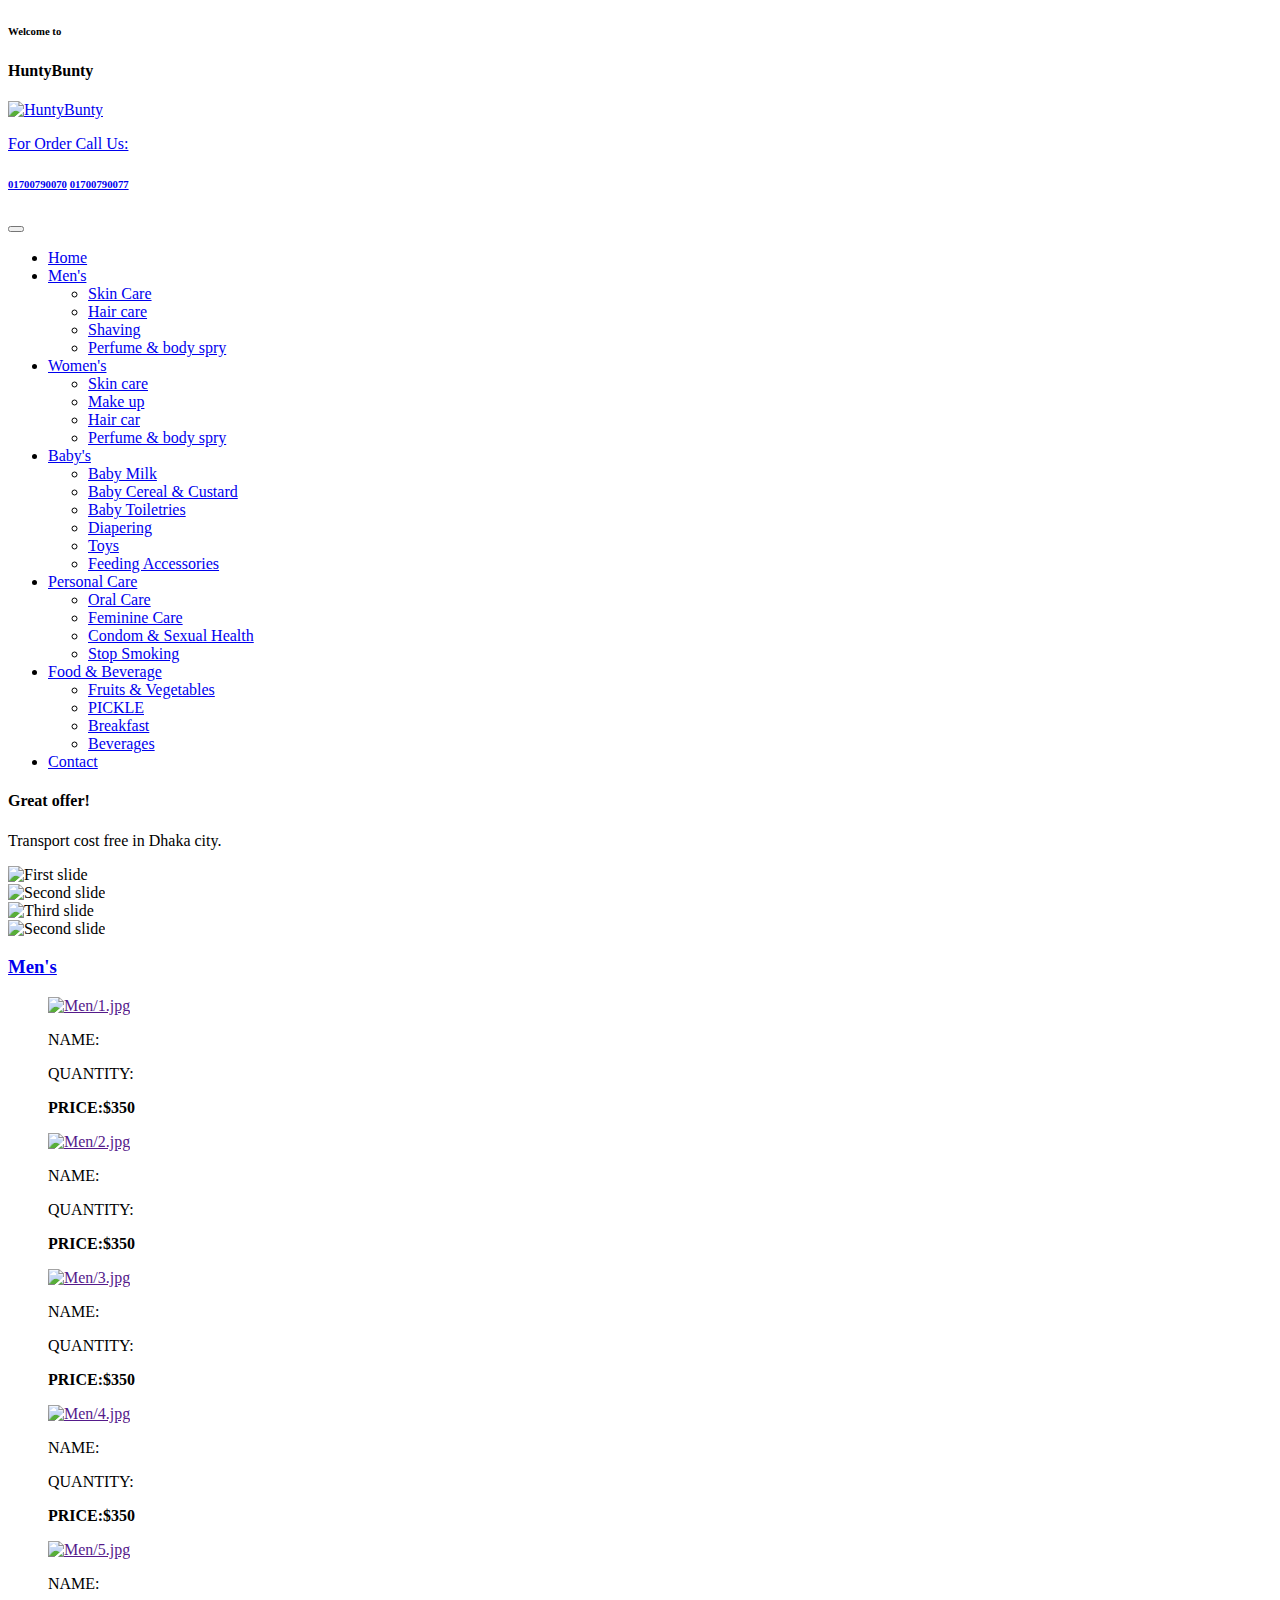
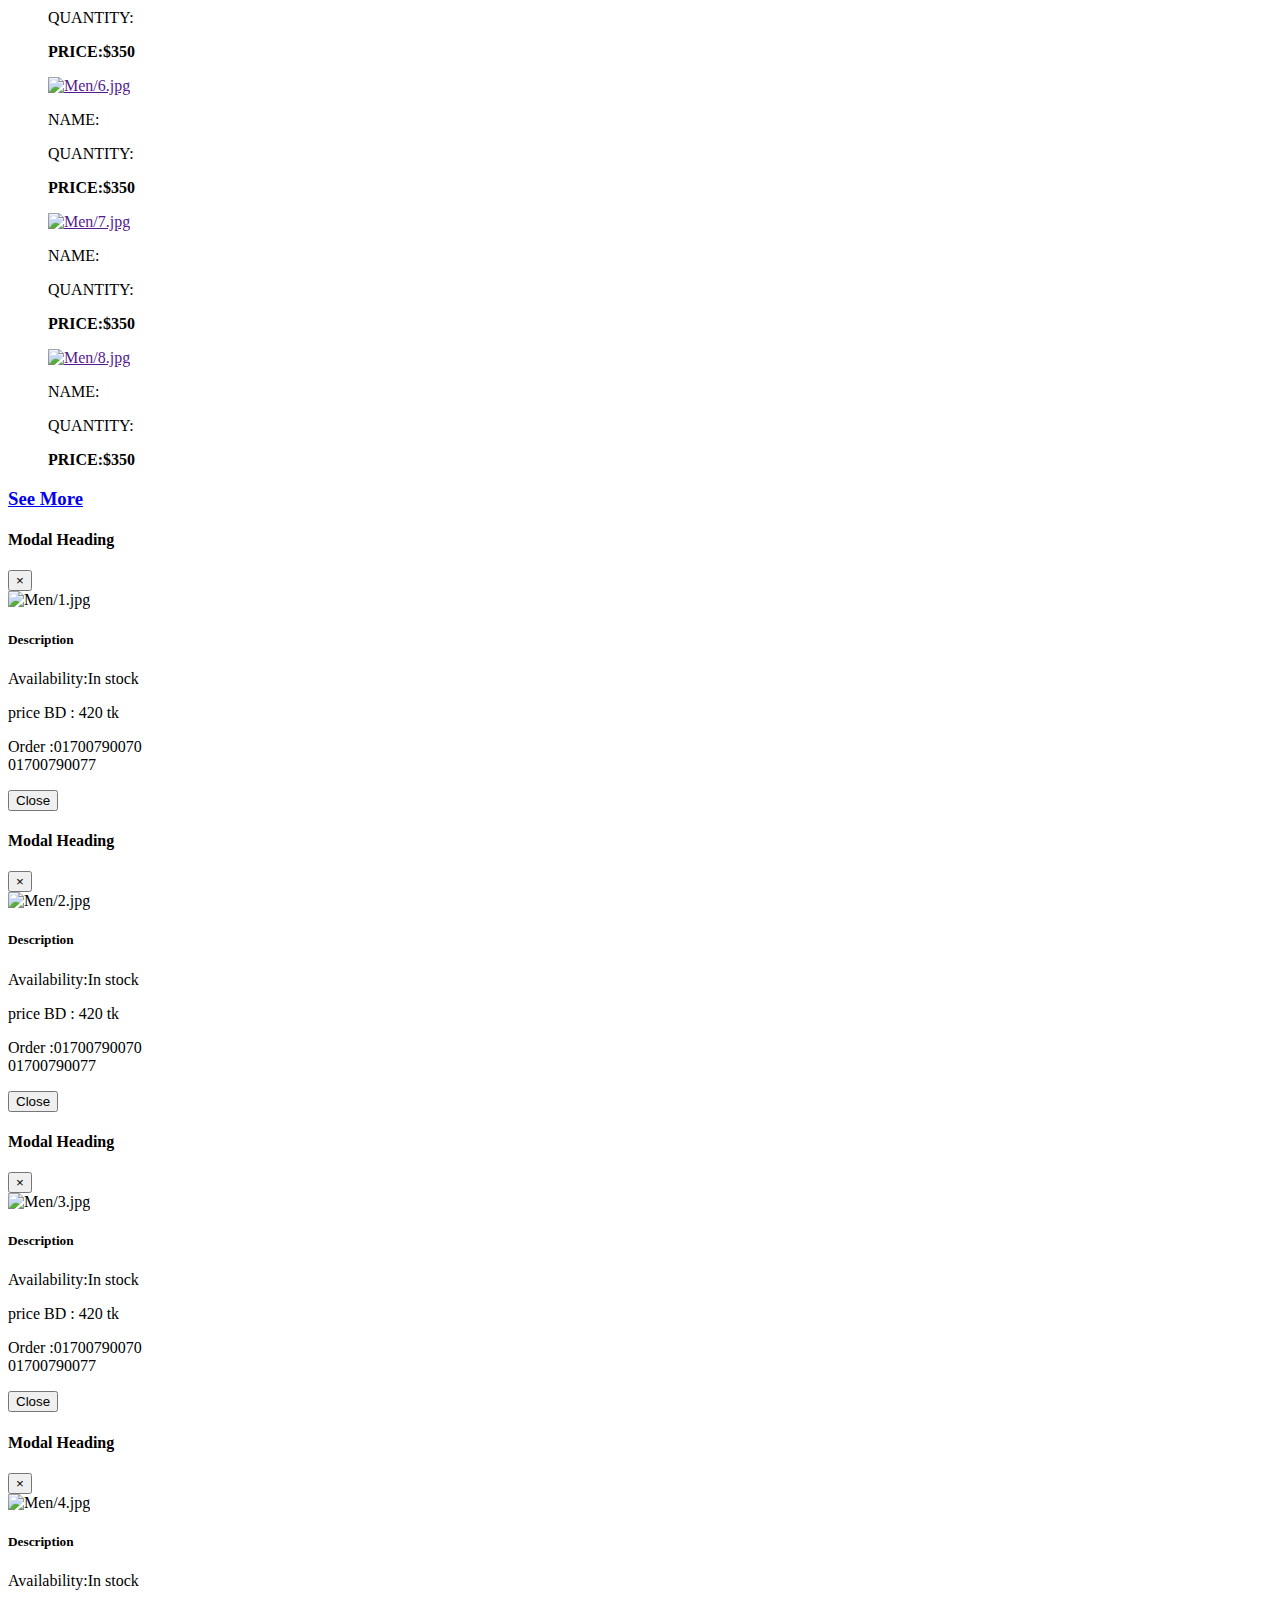
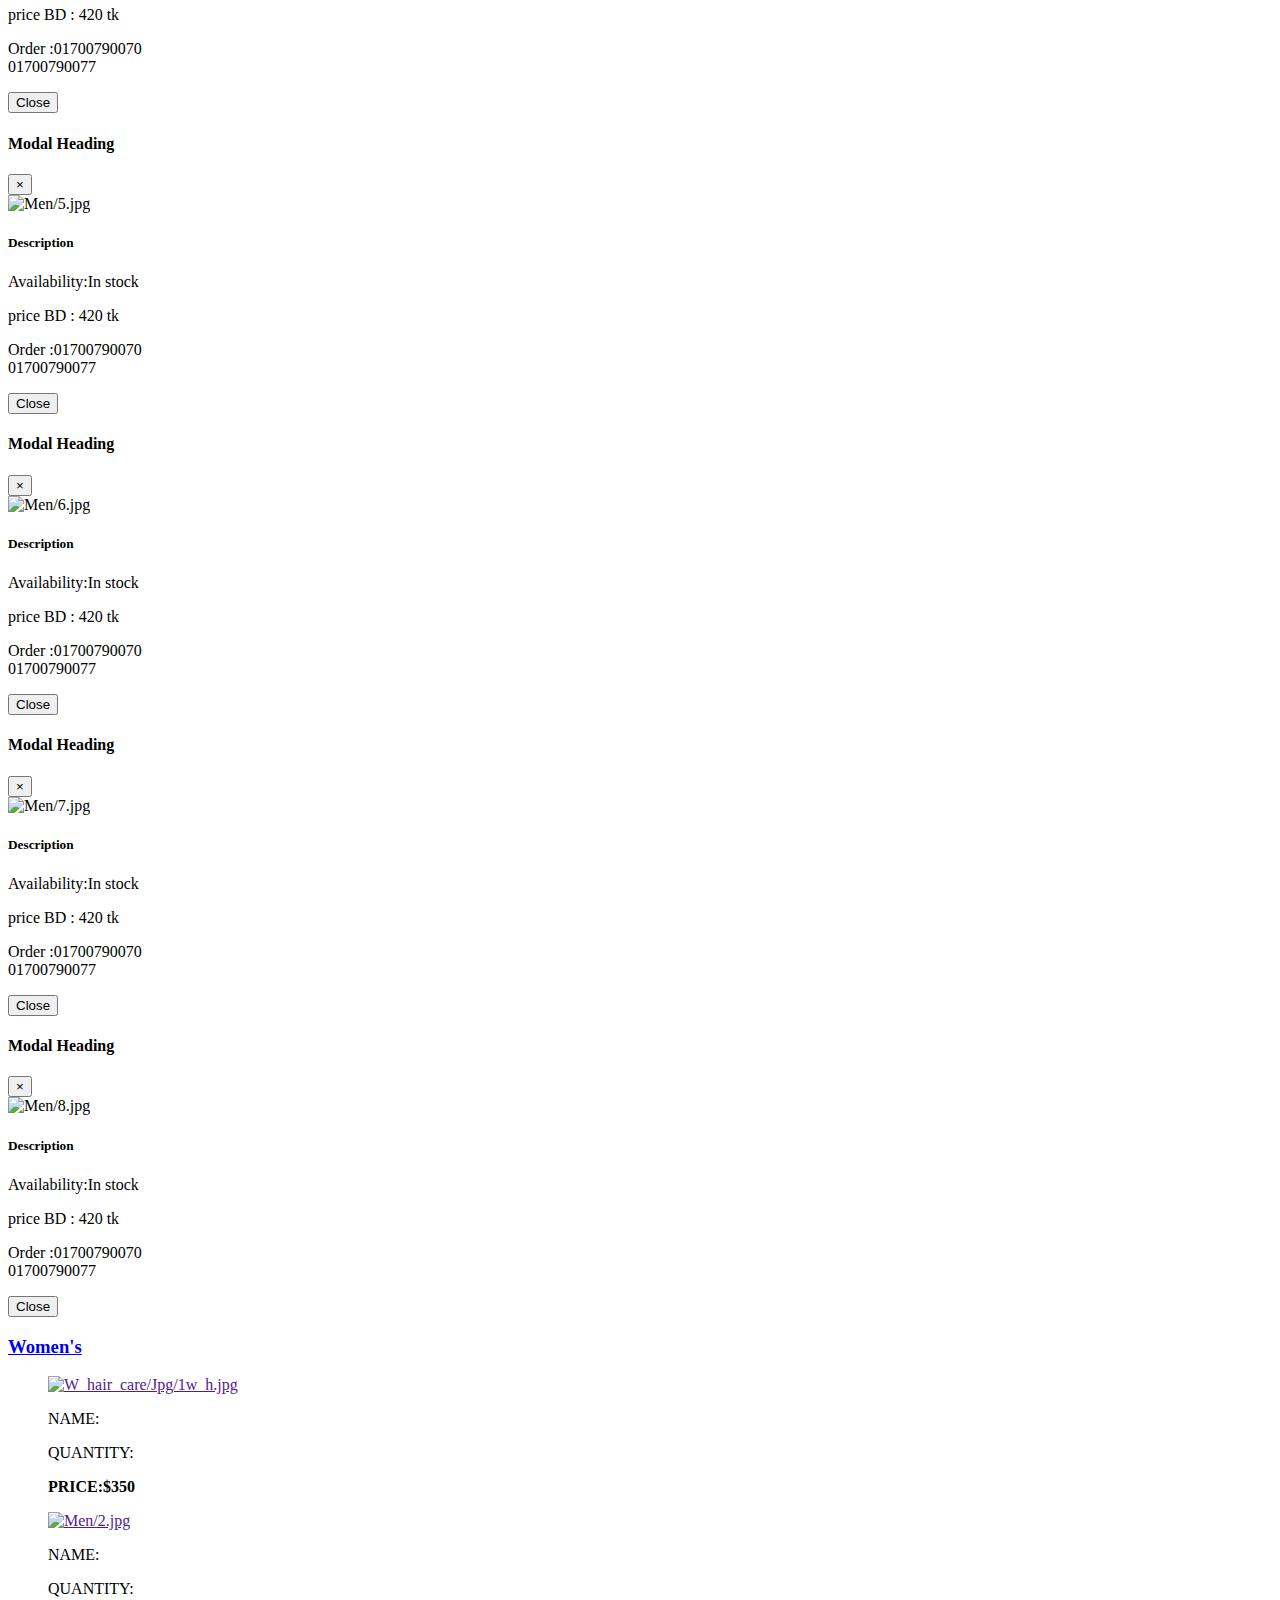
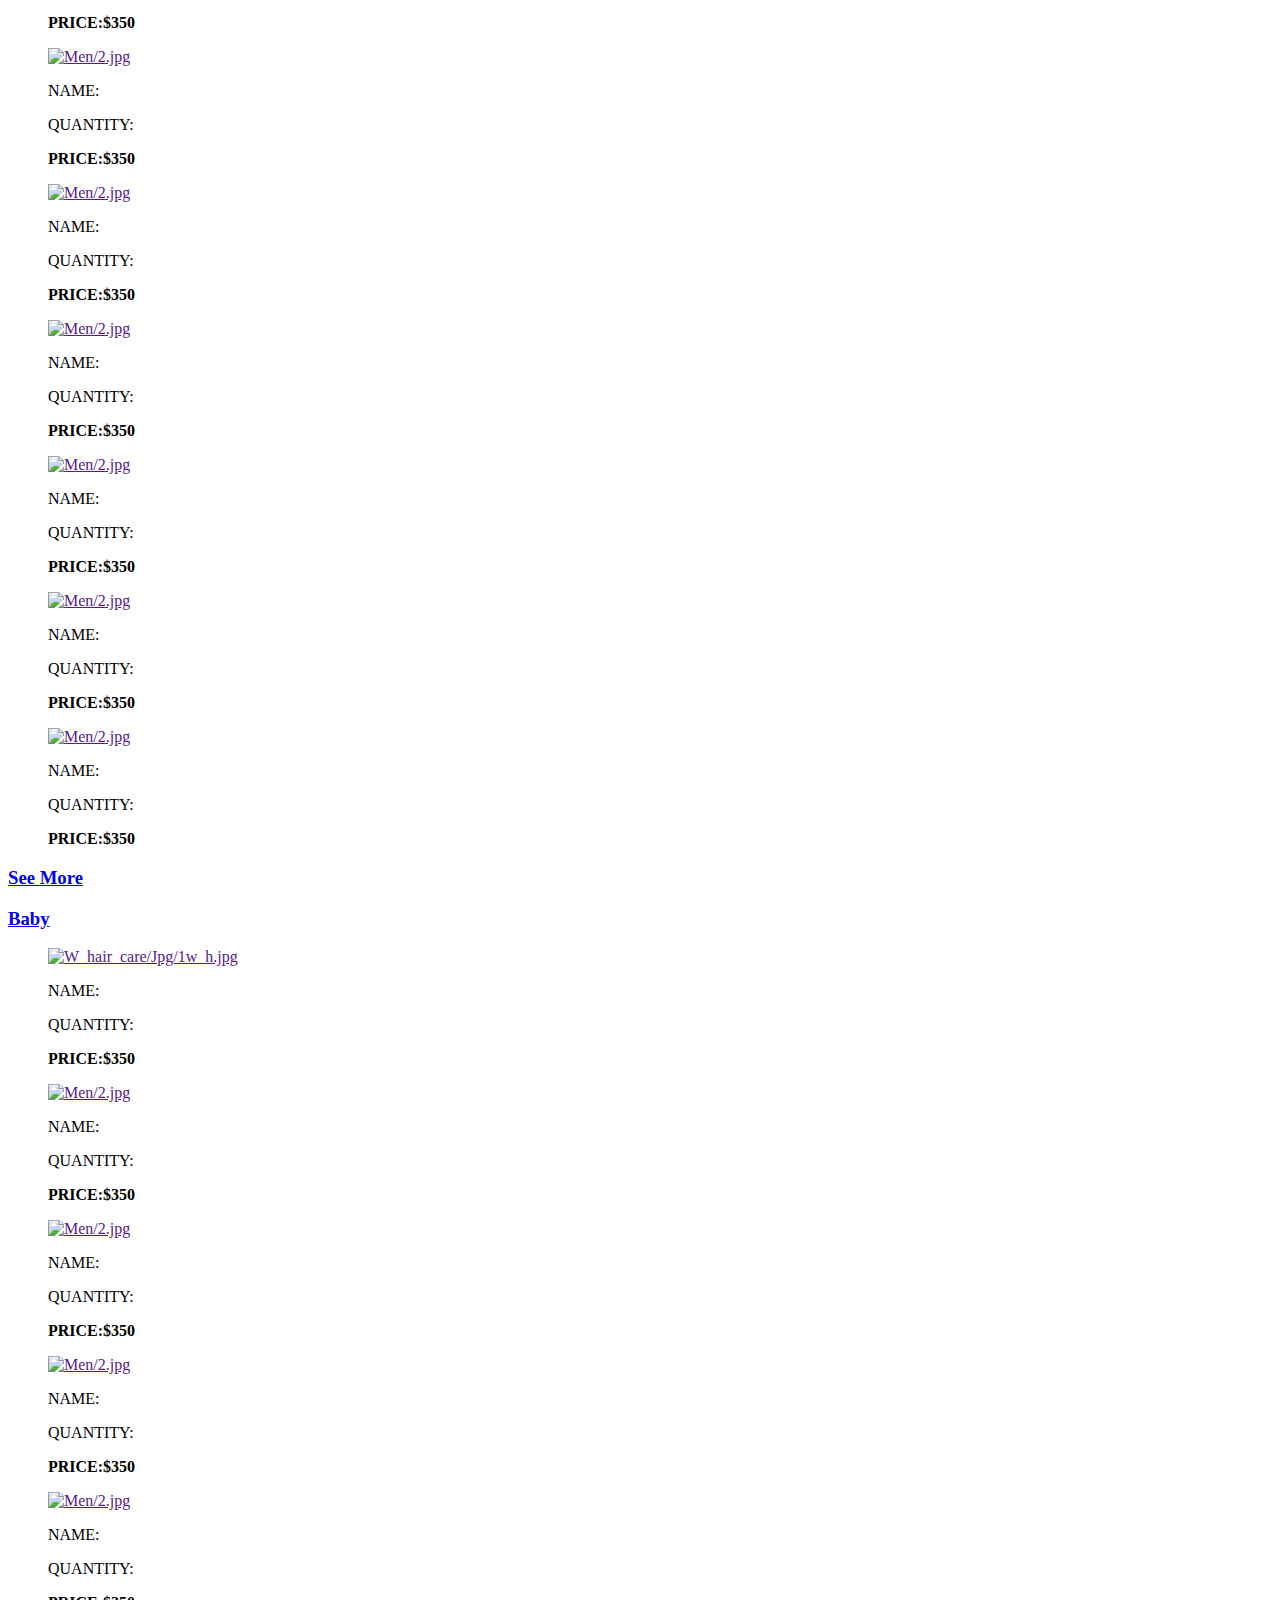
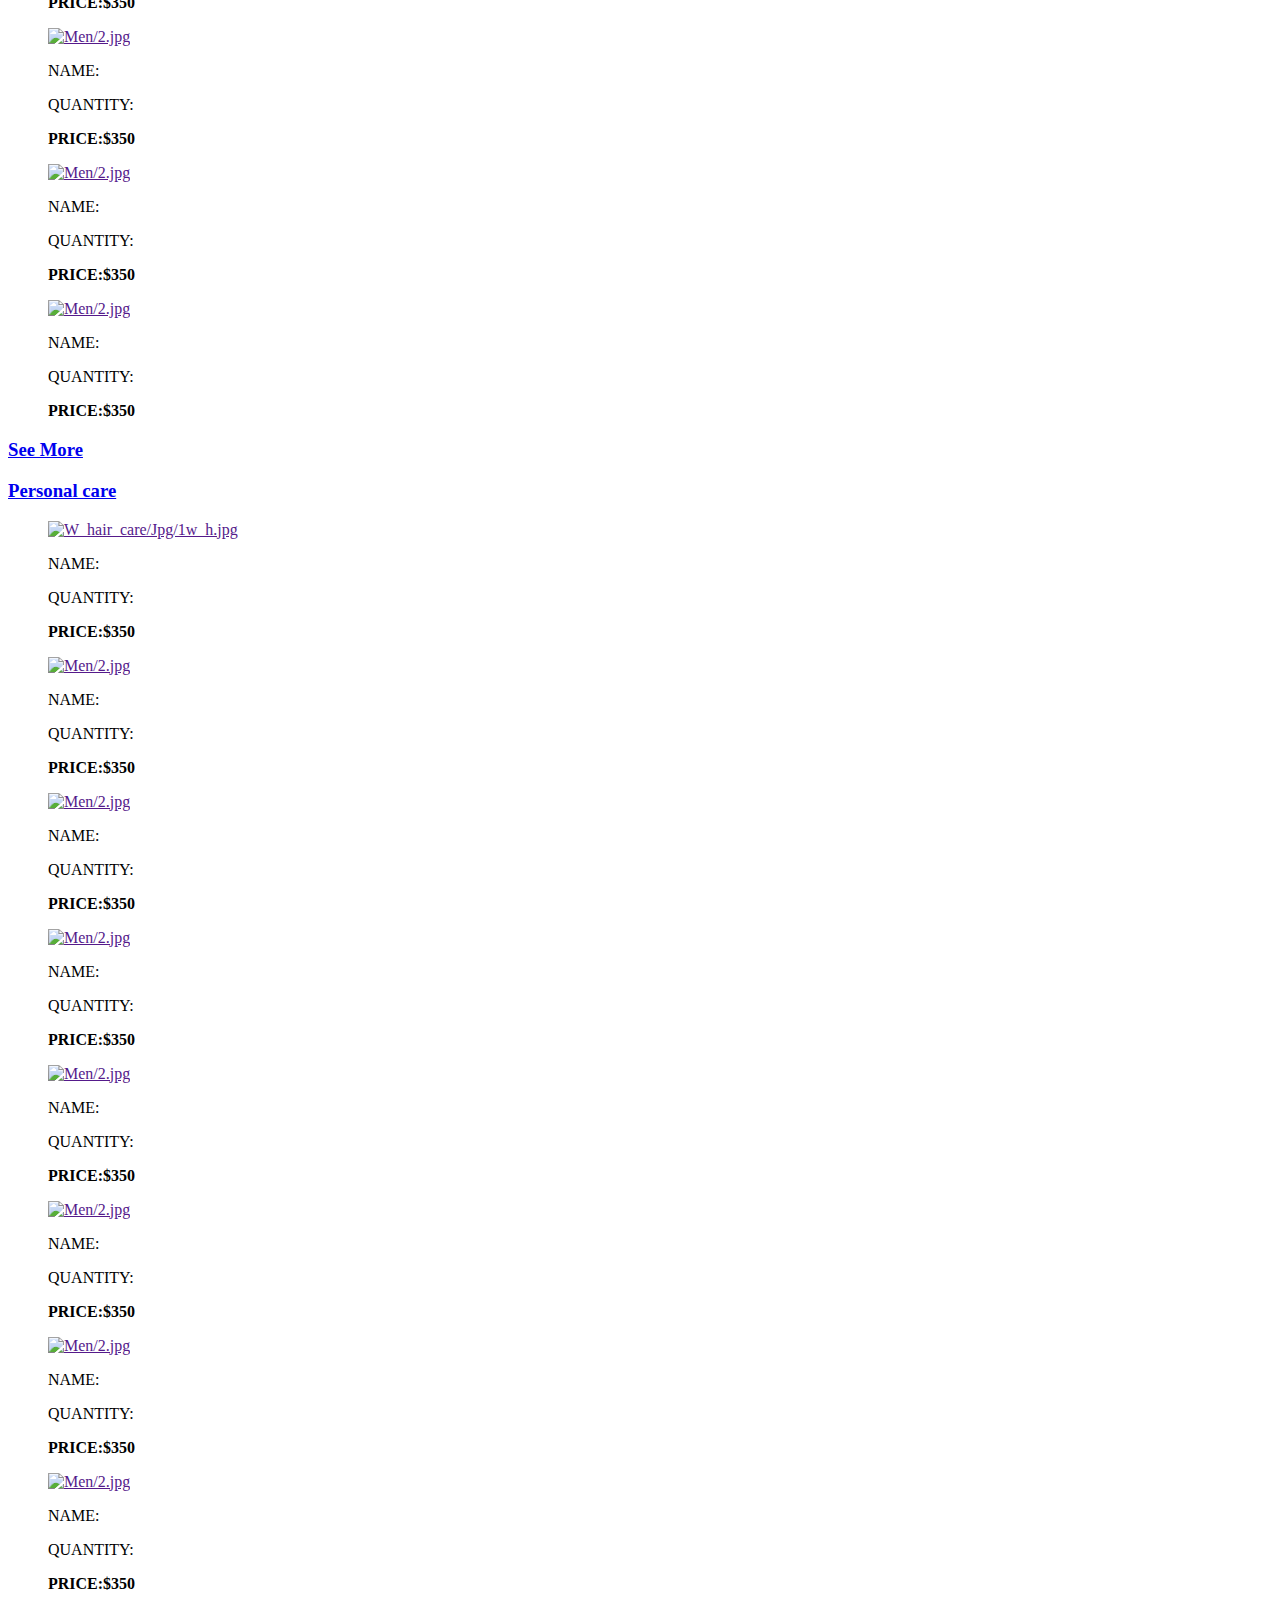
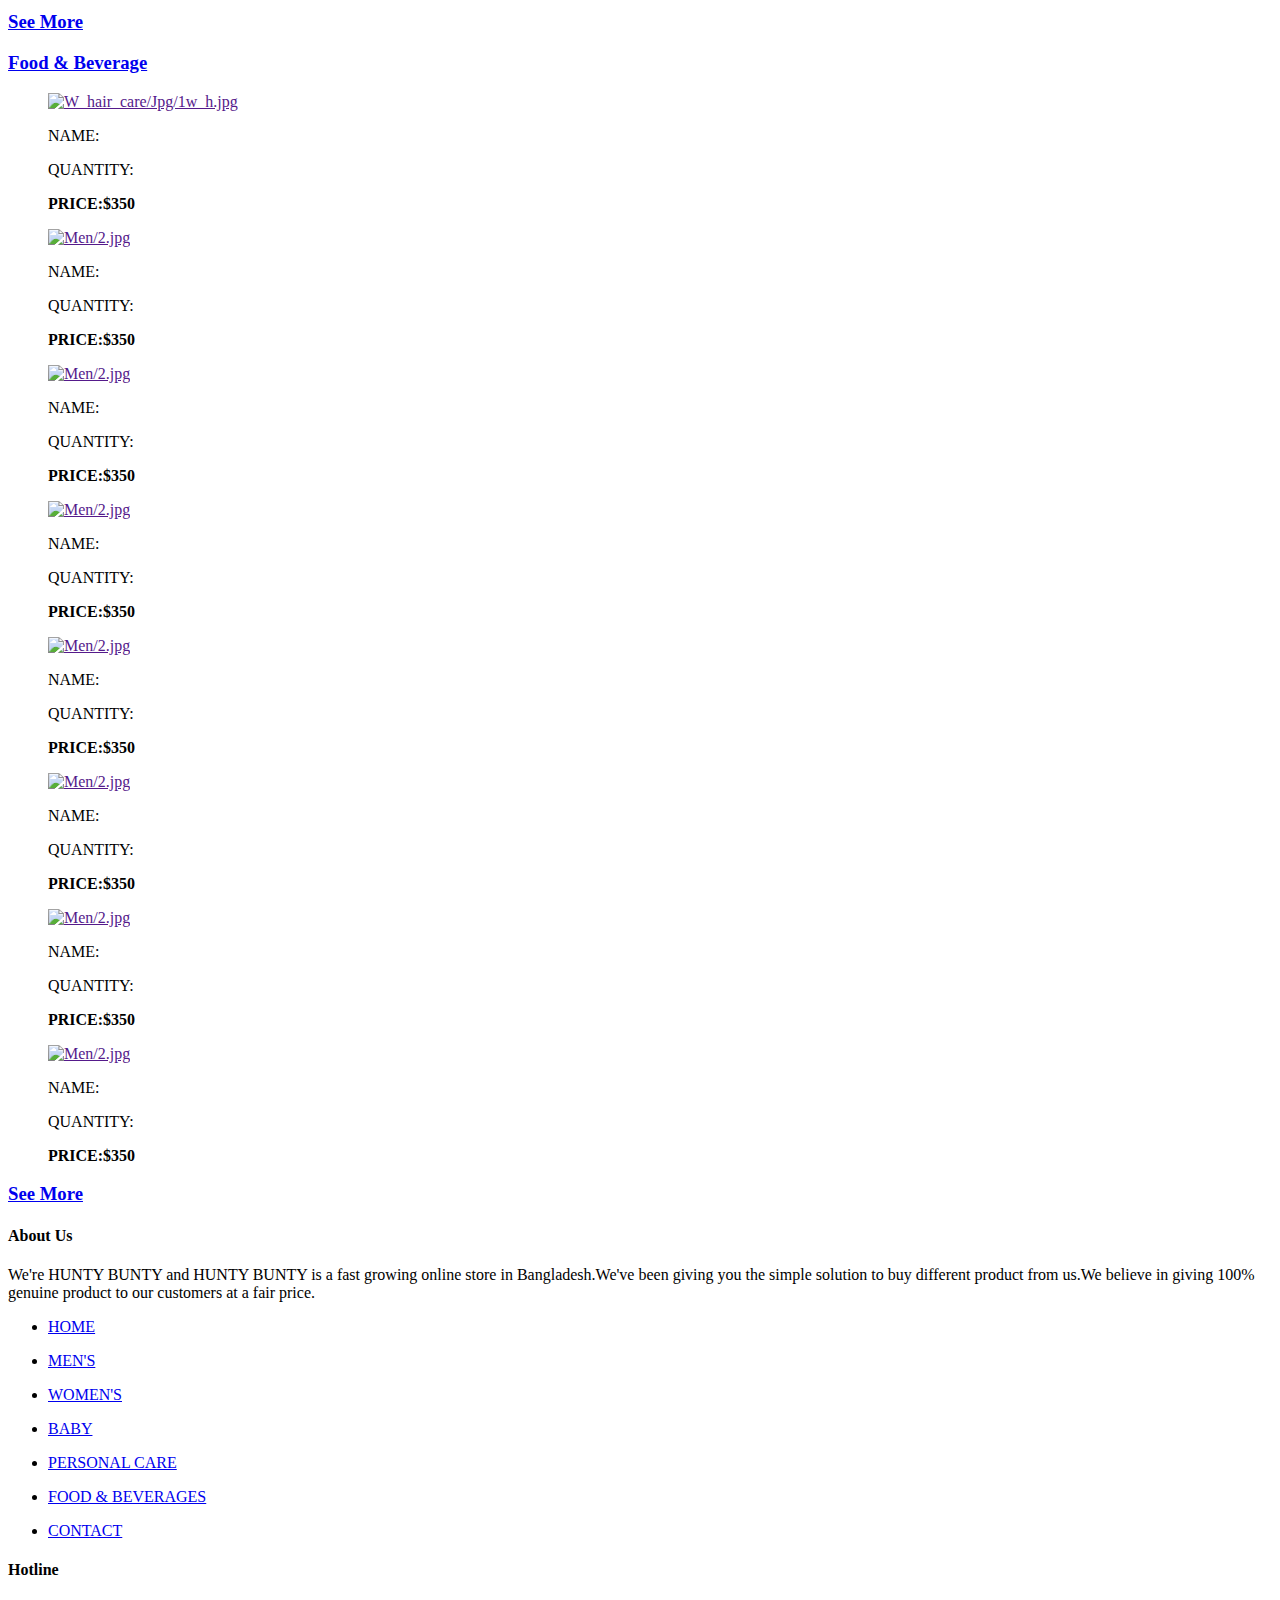
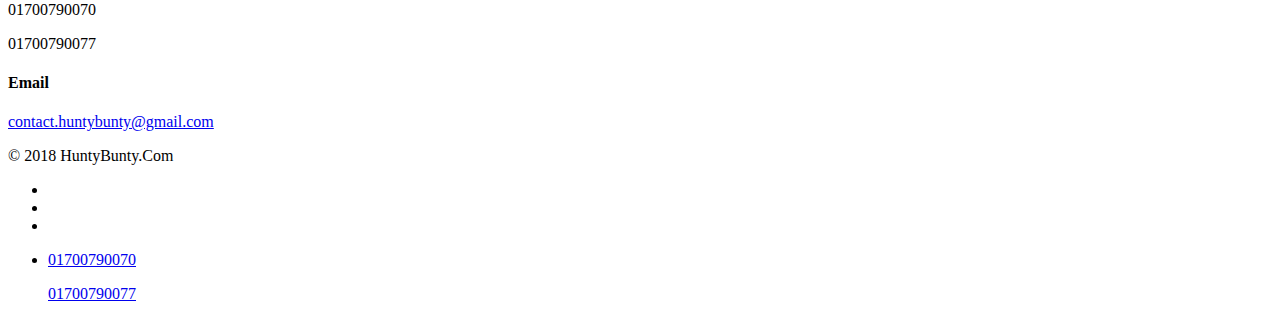
==== index.html @ 103e9e51 "Add files via upload" ====
<!DOCTYPE html>
<html lang="en">

<head>

   <meta charset="utf-8">
   <meta http-equiv="X-UA-Compatible" content="IE=edge">
   <meta name="viewport" content="width=device-width, initial-scale=1, shrink-to-fit=no">

   <link rel="icon" href="images/images/logo_01.png" type="image/gif" sizes="16x16">
   <title>HuntyBunty.COM</title>

   <link href="https://fonts.googleapis.com/css?family=Roboto:100,100i,300,300i,400,400i,500,500i,700,700i,900,900i" rel="stylesheet">
   <link href="css/bootstrap.min.css" rel="stylesheet">
   <link href="css/font-awesome.min.css" rel="stylesheet">
   <link href="css/magnific-popup.css" rel="stylesheet">
   <link href="css/style.css" rel="stylesheet">
   <link href="css/responsive.css" rel="stylesheet">
  

</head>

<body>

   <header id="fixed_id">
      <div class="container">
         <div class="row">
            <div class="col-lg-4 col-md-4 col-sm-4 text-center">
               <div class="header_text">
                  <h6>Welcome to</h6>
                  <h4>HuntyBunty</h4>
               </div>
            </div>
            <!-- logo part start -->
            <div class="col-lg-4 logo_part text-center">
               <a href="#"><img src="images/images/logo_01.png" alt="HuntyBunty"></a>
            </div>

            <!-- logo part end -->

            <div class="col-lg-4 col-md-4 col-sm-4 text-center">
               <div class="header_contact">
                  <p><a href="#">For Order Call Us:</a></p>
                  <h6>
                     <a href="#">01700790070</a>
                     <a href="#">01700790077</a>
                  </h6>
               </div>
            </div>
         </div>
      </div>





      <!-- navebar stat -->


<section id="navigation">
        <div class="container">
            <div class="row">
                <div class="col-lg-12 pl-0 pr-0 mobile-toggle">
                    <nav class="navbar navbar-toggleable-sm navbar-light p-0">
                        <button class="navbar-toggler navbar-toggler-right" type="button" data-toggle="collapse" data-target="#navbarSupportedContent" aria-controls="navbarSupportedContent" aria-expanded="false" aria-label="Toggle navigation">
                            <span class="navbar-toggler-icon"></span>
                        </button>
                        <div class="collapse navbar-collapse" id="navbarSupportedContent">
                            <ul class="navbar-nav">
                                <li class="nav-item active">
                                    <a class="nav-link" href="index.html">Home</a>
                                </li>
                                <li class="nav-item men">
                                    <a class="nav-link" href="men's.html">Men's</a>
                                    <div class="megamenu">
                                        <div class="row">
                                            <div class="col-lg-12">
                                                <ul>
                                                    <li><a href="men's.html">Skin Care</a></li>
                                                    <li><a href="men's.html">Hair care</a></li>
                                                    <li><a href="men's.html">Shaving</a></li>
                                                    <li><a href="men's.html">Perfume &amp; body spry </a></li>
                                                </ul>
                                            </div>
                                        </div>
                                    </div>
                                </li>
                                <li class="nav-item Women">
                                    <a class="nav-link" href="Women's.html.html">Women's </a>
                                    <div class="megamenu">
                                        <div class="row">
                                            <div class="col-lg-12">
                                                <ul>
                                                    <li><a href="#">Skin care</a></li>
                                                    <li><a href="#">Make up</a></li>
                                                    <li><a href="#">Hair car</a></li>
                                                    <li><a href="#">Perfume &amp; body spry </a></li>
                                                </ul>
                                            </div>
                                        </div>
                                    </div>
                                </li>
                                <li class="nav-item Baby">
                                    <a class="nav-link" href="Baby.html">Baby's</a>
                                    <div class="megamenu">
                                        <div class="row">
                                            <div class="col-lg-12">
                                                <ul>
                                                     <li><a href="#">Baby Milk</a></li>
                                                    <li><a href="#">Baby Cereal &amp; Custard </a></li>
                                                    <li><a href="#">Baby Toiletries</a></li>
                                                    <li><a href="#">Diapering</a></li>
                                                    <li><a href="#">Toys </a></li>
                                                    <li><a href="#">Feeding Accessories </a></li>
                                                </ul>
                                            </div>
                                        </div>
                                    </div>
                                </li>
                                <li class="nav-item Personal">
                                    <a class="nav-link" href="Personal%20care.html">Personal Care</a>
                                    <div class="megamenu">
                                        <div class="row">
                                            <div class="col-lg-12">
                                                <ul>
                                                    <li><a href="#">Oral Care</a></li>
                                                    <li><a href="#">Feminine Care </a></li>
                                                    <li><a href="#">Condom &amp; Sexual Health</a></li>
                                                    <li><a href="#">Stop Smoking </a></li>
                                                </ul>
                                            </div>
                                        </div>
                                    </div>
                                </li>
                                <li class="nav-item food">
                                    <a class="nav-link" href="#">Food &amp; Beverage</a>
                                    <div class="megamenu">
                                        <div class="row">
                                            <div class="col-lg-12">
                                                <ul>
                                                    <li><a href="Food%20&Beverage.html">Fruits &amp; Vegetables 
</a></li>
                                                    <li><a href="#">PICKLE </a></li>
                                                    <li><a href="#">Breakfast</a></li>
                                                    <li><a href="#">Beverages</a></li>
                                                </ul>
                                            </div>
                                        </div>
                                    </div>
                                </li>
                                <li class="nav-item">
                                    <a class="nav-link" href="Contact.html">Contact</a>
                                </li>

                            </ul>
                        </div>
                    </nav>
                </div>
            </div>
        </div>
    </section>
  </header>
   <!-- navebar end -->

   <section>
      <div id="banner">
         <div class="container">
            <div class="row">
               <div class="col-lg-4 col-md-4 col-sm-4 offer_part">
                  <h4>Great offer!</h4>
                  <p>Transport cost free in Dhaka city.</p>
               </div>
               <div class="col-lg-8 col-md-4 col-sm-4 p-0">
                  <div id="carouselExampleIndicators" class="carousel slide" data-ride="carousel">
                     <!--
                          <ol class="carousel-indicators">
                            <li data-target="#carouselExampleIndicators" data-slide-to="0" class="active"></li>
                            <li data-target="#carouselExampleIndicators" data-slide-to="1"></li>
                            <li data-target="#carouselExampleIndicators" data-slide-to="2"></li>
                          </ol>
-->
                     <div class="carousel-inner" role="listbox">
                        <div class="carousel-item active">
                           <img class="d-block img-fluid" src="images/slide/Untitled-222.jpg" alt="First slide">
                        </div>
                        <div class="carousel-item">
                           <img class="d-block img-fluid" src="images/slide/Untitled-222.jpg" alt="Second slide">
                        </div>
                        <div class="carousel-item">
                           <img class="d-block img-fluid" src="images/slide/Untitled-1.jpg" alt="Third slide">
                        </div>
                        <div class="carousel-item">
                           <img class="d-block img-fluid" src="images/slide/Untitled-222.jpg" alt="Second slide">
                        </div>
                     </div>
                     <!--
                          <a class="carousel-control-prev" href="#carouselExampleIndicators" role="button" data-slide="prev">
                            <span class="carousel-control-prev-icon" aria-hidden="true"></span>
                            <span class="sr-only">Previous</span>
                          </a>
                          <a class="carousel-control-next" href="#carouselExampleIndicators" role="button" data-slide="next">
                            <span class="carousel-control-next-icon" aria-hidden="true"></span>
                            <span class="sr-only">Next</span>
                          </a>
-->
                  </div>
               </div>
            </div>
         </div>
      </div>
   </section>

<!--mens part start-->
   <section>
      <div class="container">
         <div class="row men_part common_width">
            <div class="common_heading1 col-lg-8 col-md-8  col-sm-8">
               <h3><a href="men's.html">Men's</a></h3>
            </div>
            <div class="common_heading2 col-lg-4">

            </div>
            <div class="col-lg-3 text-center product">
               <figure>
                  <div class="items">
                     <a data-toggle="modal" data-target="#myModal" href="">
                                <img src="images/Men/1.jpg" alt="Men/1.jpg">
                            </a>
                  </div>
                  <figcaption>
                     <p>NAME:</p>
                     <p>QUANTITY:</p>
                     <strong>PRICE:$350</strong>
                  </figcaption>
               </figure>
            </div>
            <div class="col-lg-3 text-center product">
               <figure>
                  <div class="items">
                     <a data-toggle="modal" data-target="#myModal_m1" href="">
                                <img src="images/Men/2.jpg" alt="Men/2.jpg">
                            </a>
                  </div>
                  <figcaption>
                     <p>NAME:</p>
                     <p>QUANTITY:</p>
                     <strong>PRICE:$350</strong>
                  </figcaption>
               </figure>
            </div>
            <div class="col-lg-3 text-center product">
               <figure>
                  <div class="items">
                     <a data-toggle="modal" data-target="#myModal_m2" href="">
                                <img src="images/Men/3.jpg" alt="Men/3.jpg">
                            </a>
                  </div>
                  <figcaption>
                     <p>NAME:</p>
                     <p>QUANTITY:</p>
                     <strong>PRICE:$350</strong>
                  </figcaption>
               </figure>
            </div>
            <div class="col-lg-3 text-center product">
               <figure>
                  <div class="items">
                     <a data-toggle="modal" data-target="#myModal_m3" href="">
                                <img src="images/Men/4.jpg" alt="Men/4.jpg">
                            </a>
                  </div>
                  <figcaption>
                     <p>NAME:</p>
                     <p>QUANTITY:</p>
                     <strong>PRICE:$350</strong>
                  </figcaption>
               </figure>
            </div>
            <div class="col-lg-3 text-center product">
               <figure>
                  <div class="items">
                     <a data-toggle="modal" data-target="#myModal_m4" href="">
                                <img src="images/Men/5.jpg" alt="Men/5.jpg">
                            </a>
                  </div>
                  <figcaption>
                     <p>NAME:</p>
                     <p>QUANTITY:</p>
                     <strong>PRICE:$350</strong>
                  </figcaption>
               </figure>
            </div>
            <div class="col-lg-3 text-center product">
               <figure>
                  <div class="items">
                     <a data-toggle="modal" data-target="#myModal_m5" href="">
                                <img src="images/Men/6.jpg" alt="Men/6.jpg">
                            </a>
                  </div>
                  <figcaption>
                     <p>NAME:</p>
                     <p>QUANTITY:</p>
                     <strong>PRICE:$350</strong>
                  </figcaption>
               </figure>
            </div>
            <div class="col-lg-3 text-center product">
               <figure>
                  <div class="items">
                     <a data-toggle="modal" data-target="#myModal_m6" href="">
                                <img src="images/Men/7.jpg" alt="Men/7.jpg">
                            </a>
                  </div>
                  <figcaption>
                     <p>NAME:</p>
                     <p>QUANTITY:</p>
                     <strong>PRICE:$350</strong>
                  </figcaption>
               </figure>
            </div>
            <div class="col-lg-3 text-center product">
               <figure>
                  <div class="items">
                     <a data-toggle="modal" data-target="#myModal_m7" href="">
                                <img src="images/Men/8.jpg" alt="Men/8.jpg">
                            </a>
                  </div>
                  <figcaption>
                     <p>NAME:</p>
                     <p>QUANTITY:</p>
                     <strong>PRICE:$350</strong>
                  </figcaption>
               </figure>
            </div>
            <div class="common_heading2 col-lg-8 col-md-8 col-sm-10">

            </div>
            <div class="common_heading3 col-lg-4 col-md-4 col-sm-2">
               <h3><a href="men's.html">See More</a></h3>
            </div>
         </div>
      </div>
   </section>

   <!-- man's-part end -->


   <!-- The Modal man's start-->
   <div class="container">
      <div class="modal fade" id="myModal">
         <div class="modal-dialog modal-lg">
            <div class="modal-content">

               <!-- Modal Header -->
               <div class="modal-header">
                  <h4 class="modal-title">Modal Heading</h4>
                  <button type="button" class="close" data-dismiss="modal">&times;</button>
               </div>

               <!-- Modal body -->
               <div class="modal-body">
                  <div class="row">
                     <div class="col-6 col-md-6 col-sm-6">
                        <img src="images/Men/1.jpg" alt="Men/1.jpg">
                     </div>
                     <div class="col-6 col-md-6 col-sm-6 text-center">
                        <h5 class="">Description</h5>

                        <p>
                           Availability:In stock
                        </p>
                        <p>
                           price BD : 420 tk
                        </p>
                        <p>
                           Order :01700790070<br> 01700790077
                        </p>
                     </div>
                  </div>
               </div>
               <!-- Modal footer -->
               <div class="modal-footer">
                  <button type="button" class="btn btn-secondary" data-dismiss="modal">Close</button>
               </div>

            </div>
         </div>
      </div>

   </div>



   <div class="container">
      <div class="modal fade" id="myModal_m1">
         <div class="modal-dialog modal-lg">
            <div class="modal-content">

               <!-- Modal Header -->
               <div class="modal-header">
                  <h4 class="modal-title">Modal Heading</h4>
                  <button type="button" class="close" data-dismiss="modal">&times;</button>
               </div>

               <!-- Modal body -->
               <div class="modal-body">
                  <div class="row">
                     <div class="col-6 col-md-6 col-sm-6">
                        <img src="images/Men/2.jpg" alt="Men/2.jpg">
                     </div>
                     <div class="col-6 col-md-6 col-sm-6 text-center">
                        <h5 class="">Description</h5>

                        <p>
                           Availability:In stock
                        </p>
                        <p>
                           price BD : 420 tk
                        </p>
                        <p>
                           Order :01700790070<br> 01700790077
                        </p>
                     </div>
                  </div>
               </div>
               <!-- Modal footer -->
               <div class="modal-footer">
                  <button type="button" class="btn btn-secondary" data-dismiss="modal">Close</button>
               </div>

            </div>
         </div>
      </div>

   </div>



   <div class="container">
      <div class="modal fade" id="myModal_m2">
         <div class="modal-dialog modal-lg">
            <div class="modal-content">

               <!-- Modal Header -->
               <div class="modal-header">
                  <h4 class="modal-title">Modal Heading</h4>
                  <button type="button" class="close" data-dismiss="modal">&times;</button>
               </div>

               <!-- Modal body -->
               <div class="modal-body">
                  <div class="row">
                     <div class="col-6 col-md-6 col-sm-6">
                        <img src="images/Men/3.jpg" alt="Men/3.jpg">
                     </div>
                     <div class="col-6 col-md-6 col-sm-6 text-center">
                        <h5 class="">Description</h5>

                        <p>
                           Availability:In stock
                        </p>
                        <p>
                           price BD : 420 tk
                        </p>
                        <p>
                           Order :01700790070<br> 01700790077
                        </p>
                     </div>
                  </div>
               </div>
               <!-- Modal footer -->
               <div class="modal-footer">
                  <button type="button" class="btn btn-secondary" data-dismiss="modal">Close</button>
               </div>

            </div>
         </div>
      </div>

   </div>



   <div class="container">
      <div class="modal fade" id="myModal_m3">
         <div class="modal-dialog modal-lg">
            <div class="modal-content">

               <!-- Modal Header -->
               <div class="modal-header">
                  <h4 class="modal-title">Modal Heading</h4>
                  <button type="button" class="close" data-dismiss="modal">&times;</button>
               </div>

               <!-- Modal body -->
               <div class="modal-body">
                  <div class="row">
                     <div class="col-6 col-md-6 col-sm-6">
                        <img src="images/Men/4.jpg" alt="Men/4.jpg">
                     </div>
                     <div class="col-6 text-center">
                        <h5 class="">Description</h5>

                        <p>
                           Availability:In stock
                        </p>
                        <p>
                           price BD : 420 tk
                        </p>
                        <p>
                           Order :01700790070<br> 01700790077
                        </p>
                     </div>
                  </div>
               </div>
               <!-- Modal footer -->
               <div class="modal-footer">
                  <button type="button" class="btn btn-secondary" data-dismiss="modal">Close</button>
               </div>

            </div>
         </div>
      </div>

   </div>




   <div class="container">
      <div class="modal fade" id="myModal_m4">
         <div class="modal-dialog modal-lg">
            <div class="modal-content">

               <!-- Modal Header -->
               <div class="modal-header">
                  <h4 class="modal-title">Modal Heading</h4>
                  <button type="button" class="close" data-dismiss="modal">&times;</button>
               </div>

               <!-- Modal body -->
               <div class="modal-body">
                  <div class="row">
                     <div class="col-6 col-md-6 col-sm-6">
                        <img src="images/Men/5.jpg" alt="Men/5.jpg">
                     </div>
                     <div class="col-6 text-center">
                        <h5 class="">Description</h5>

                        <p>
                           Availability:In stock
                        </p>
                        <p>
                           price BD : 420 tk
                        </p>
                        <p>
                           Order :01700790070<br> 01700790077
                        </p>
                     </div>
                  </div>
               </div>
               <!-- Modal footer -->
               <div class="modal-footer">
                  <button type="button" class="btn btn-secondary" data-dismiss="modal">Close</button>
               </div>

            </div>
         </div>
      </div>

   </div>




   <div class="container">
      <div class="modal fade" id="myModal_m5">
         <div class="modal-dialog modal-lg">
            <div class="modal-content">

               <!-- Modal Header -->
               <div class="modal-header">
                  <h4 class="modal-title">Modal Heading</h4>
                  <button type="button" class="close" data-dismiss="modal">&times;</button>
               </div>

               <!-- Modal body -->
               <div class="modal-body">
                  <div class="row">
                     <div class="col-6 col-md-6 col-sm-6">
                        <img src="images/Men/6.jpg" alt="Men/6.jpg">
                     </div>
                     <div class="col-6 text-center">
                        <h5 class="">Description</h5>

                        <p>
                           Availability:In stock
                        </p>
                        <p>
                           price BD : 420 tk
                        </p>
                        <p>
                           Order :01700790070<br> 01700790077
                        </p>
                     </div>
                  </div>
               </div>
               <!-- Modal footer -->
               <div class="modal-footer">
                  <button type="button" class="btn btn-secondary" data-dismiss="modal">Close</button>
               </div>

            </div>
         </div>
      </div>

   </div>




   <div class="container">
      <div class="modal fade" id="myModal_m6">
         <div class="modal-dialog modal-lg">
            <div class="modal-content">

               <!-- Modal Header -->
               <div class="modal-header">
                  <h4 class="modal-title">Modal Heading</h4>
                  <button type="button" class="close" data-dismiss="modal">&times;</button>
               </div>

               <!-- Modal body -->
               <div class="modal-body">
                  <div class="row">
                     <div class="col-6 col-md-6 col-sm-6">
                        <img src="images/Men/7.jpg" alt="Men/7.jpg">
                     </div>
                     <div class="col-6 col-md-6 col-sm-6 text-center">
                        <h5 class="">Description</h5>

                        <p>
                           Availability:In stock
                        </p>
                        <p>
                           price BD : 420 tk
                        </p>
                        <p>
                           Order :01700790070<br> 01700790077
                        </p>
                     </div>
                  </div>
               </div>
               <!-- Modal footer -->
               <div class="modal-footer">
                  <button type="button" class="btn btn-secondary" data-dismiss="modal">Close</button>
               </div>

            </div>
         </div>
      </div>

   </div>



   <div class="container">
      <div class="modal fade" id="myModal_m7">
         <div class="modal-dialog modal-lg">
            <div class="modal-content">

               <!-- Modal Header -->
               <div class="modal-header">
                  <h4 class="modal-title">Modal Heading</h4>
                  <button type="button" class="close" data-dismiss="modal">&times;</button>
               </div>

               <!-- Modal body -->
               <div class="modal-body">
                  <div class="row">
                     <div class="col-6 col-md-6 col-sm-6">
                        <img src="images/Men/8.jpg" alt="Men/8.jpg">
                     </div>
                     <div class="col-6 col-md-6 col-sm-6 text-center">
                        <h5 class="">Description</h5>

                        <p>
                           Availability:In stock
                        </p>
                        <p>
                           price BD : 420 tk
                        </p>
                        <p>
                           Order :01700790070<br> 01700790077
                        </p>
                     </div>
                  </div>
               </div>
               <!-- Modal footer -->
               <div class="modal-footer">
                  <button type="button" class="btn btn-secondary" data-dismiss="modal">Close</button>
               </div>

            </div>
         </div>
      </div>

   </div>
   <!-- The Modal man's end-->

   <!-- woman's-part start -->
   <section>
      <div class="container">
         <div class="row women_part common_width">
            <div class="common_heading1 col-lg-8 col-md-8 col-sm-8">
               <h3><a href="Women's.html.html">Women's</a></h3>
            </div>
            <div class="common_heading2 col-lg-4 col-md-4  col-sm-4 ">

            </div>
            <div class="col-lg-3 text-center product">
               <figure>
                  <div class="items">
                     <a data-toggle="modal" data-target="#myModal" href="">
                                <img src="images/W_hair_care/Jpg/1w_h.jpg" alt="W_hair_care/Jpg/1w_h.jpg">
                            </a>
                  </div>
                  <figcaption>
                     <p>NAME:</p>
                     <p>QUANTITY:</p>
                     <strong>PRICE:$350</strong>
                  </figcaption>
               </figure>
            </div>
            <div class="col-lg-3 col-md-3 col-sm-3 text-center product">
               <figure>
                  <div class="items">
                     <a data-toggle="modal" data-target="#myModal" href="">
                                <img src="images/Men/2.jpg" alt="Men/2.jpg">
                            </a>
                  </div>
                  <figcaption>
                     <p>NAME:</p>
                     <p>QUANTITY:</p>
                     <strong>PRICE:$350</strong>
                  </figcaption>
               </figure>
            </div>
            <div class="col-lg-3 col-md-3 col-sm-3 text-center product">
               <figure>
                  <div class="items">
                     <a data-toggle="modal" data-target="#myModal" href="">
                                <img src="images/Men/2.jpg" alt="Men/2.jpg">
                            </a>
                  </div>
                  <figcaption>
                     <p>NAME:</p>
                     <p>QUANTITY:</p>
                     <strong>PRICE:$350</strong>
                  </figcaption>
               </figure>
            </div>
            <div class="col-lg-3 col-md-3 col-sm-3 text-center product">
               <figure>
                  <div class="items">
                     <a data-toggle="modal" data-target="#myModal" href="">
                                <img src="images/Men/2.jpg" alt="Men/2.jpg">
                            </a>
                  </div>
                  <figcaption>
                     <p>NAME:</p>
                     <p>QUANTITY:</p>
                     <strong>PRICE:$350</strong>
                  </figcaption>
               </figure>
            </div>
            <div class="col-lg-3 col-md-3 col-sm-3 text-center product">
               <figure>
                  <div class="items">
                     <a data-toggle="modal" data-target="#myModal" href="">
                                <img src="images/Men/2.jpg" alt="Men/2.jpg">
                            </a>
                  </div>
                  <figcaption>
                     <p>NAME:</p>
                     <p>QUANTITY:</p>
                     <strong>PRICE:$350</strong>
                  </figcaption>
               </figure>
            </div>
            <div class="col-lg-3 col-md-3 col-sm-3 text-center product">
               <figure>
                  <div class="items">
                     <a data-toggle="modal" data-target="#myModal" href="">
                                <img src="images/Men/2.jpg" alt="Men/2.jpg">
                            </a>
                  </div>
                  <figcaption>
                     <p>NAME:</p>
                     <p>QUANTITY:</p>
                     <strong>PRICE:$350</strong>
                  </figcaption>
               </figure>
            </div>
            <div class="col-lg-3 col-md-3 col-sm-3 text-center product">
               <figure>
                  <div class="items">
                     <a data-toggle="modal" data-target="#myModal" href="">
                                <img src="images/Men/2.jpg" alt="Men/2.jpg">
                            </a>
                  </div>
                  <figcaption>
                     <p>NAME:</p>
                     <p>QUANTITY:</p>
                     <strong>PRICE:$350</strong>
                  </figcaption>
               </figure>
            </div>
            <div class="col-lg-3 col-md-3 col-sm-3 text-center product">
               <figure>
                  <div class="items">
                     <a data-toggle="modal" data-target="#myModal" href="">
                                <img src="images/Men/2.jpg" alt="Men/2.jpg">
                            </a>
                  </div>
                  <figcaption>
                     <p>NAME:</p>
                     <p>QUANTITY:</p>
                     <strong>PRICE:$350</strong>
                  </figcaption>
               </figure>
            </div>
            <div class="common_heading2 col-lg-8">

            </div>
            <div class="common_heading3 col-lg-4">
               <h3><a href="Women's.html.html">See More</a></h3>
            </div>
         </div>
      </div>
   </section>
   
   <!-- woman-part end -->
   
   
   <!-- baby-part start -->
<section>
      <div class="container">
         <div class="row Baby_part common_width">
            <div class="common_heading1 col-lg-8">
               <h3><a href="Baby.html">Baby</a></h3>
            </div>
            <div class="common_heading2 col-lg-4">

            </div>
            <div class="col-lg-3 col-md-3 col-sm-3 text-center product">
               <figure>
                  <div class="items">
                     <a data-toggle="modal" data-target="#myModal" href="">
                                <img src="images/W_hair_care/Jpg/1w_h.jpg" alt="W_hair_care/Jpg/1w_h.jpg">
                            </a>
                  </div>
                  <figcaption>
                     <p>NAME:</p>
                     <p>QUANTITY:</p>
                     <strong>PRICE:$350</strong>
                  </figcaption>
               </figure>
            </div>
            <div class="col-lg-3 col-md-3 col-sm-3 text-center product">
               <figure>
                  <div class="items">
                     <a data-toggle="modal" data-target="#myModal" href="">
                                <img src="images/Baby/1.jpg" alt="Men/2.jpg">
                            </a>
                  </div>
                  <figcaption>
                     <p>NAME:</p>
                     <p>QUANTITY:</p>
                     <strong>PRICE:$350</strong>
                  </figcaption>
               </figure>
            </div>
            <div class="col-lg-3 col-md-3 col-sm-3 text-center product">
               <figure>
                  <div class="items">
                     <a data-toggle="modal" data-target="#myModal" href="">
                                <img src="images/Baby/2.jpg" alt="Men/2.jpg">
                            </a>
                  </div>
                  <figcaption>
                     <p>NAME:</p>
                     <p>QUANTITY:</p>
                     <strong>PRICE:$350</strong>
                  </figcaption>
               </figure>
            </div>
            <div class="col-lg-3 col-md-3 col-sm-3 text-center product">
               <figure>
                  <div class="items">
                     <a data-toggle="modal" data-target="#myModal" href="">
                                <img src="images/Baby/5.jpg" alt="Men/2.jpg">
                            </a>
                  </div>
                  <figcaption>
                     <p>NAME:</p>
                     <p>QUANTITY:</p>
                     <strong>PRICE:$350</strong>
                  </figcaption>
               </figure>
            </div>
            <div class="col-lg-3 col-md-3 col-sm-3 text-center product">
               <figure>
                  <div class="items">
                     <a data-toggle="modal" data-target="#myModal" href="">
                                <img src="images/Baby/5.jpg" alt="Men/2.jpg">
                            </a>
                  </div>
                  <figcaption>
                     <p>NAME:</p>
                     <p>QUANTITY:</p>
                     <strong>PRICE:$350</strong>
                  </figcaption>
               </figure>
            </div>
            <div class="col-lg-3 col-md-3 col-sm-3 text-center product">
               <figure>
                  <div class="items">
                     <a data-toggle="modal" data-target="#myModal" href="">
                                <img src="images/Baby/7.jpg" alt="Men/2.jpg">
                            </a>
                  </div>
                  <figcaption>
                     <p>NAME:</p>
                     <p>QUANTITY:</p>
                     <strong>PRICE:$350</strong>
                  </figcaption>
               </figure>
            </div>
            <div class="col-lg-3 col-md-3 col-sm-3 text-center product">
               <figure>
                  <div class="items">
                     <a data-toggle="modal" data-target="#myModal" href="">
                                <img src="images/Baby/7.jpg" alt="Men/2.jpg">
                            </a>
                  </div>
                  <figcaption>
                     <p>NAME:</p>
                     <p>QUANTITY:</p>
                     <strong>PRICE:$350</strong>
                  </figcaption>
               </figure>
            </div>
            <div class="col-lg-3 col-md-3 col-sm-3 text-center product">
               <figure>
                  <div class="items">
                     <a data-toggle="modal" data-target="#myModal" href="">
                                <img src="images/Baby/8.jpg" alt="Men/2.jpg">
                            </a>
                  </div>
                  <figcaption>
                     <p>NAME:</p>
                     <p>QUANTITY:</p>
                     <strong>PRICE:$350</strong>
                  </figcaption>
               </figure>
            </div>
            <div class="common_heading2 col-lg-8">

            </div>
            <div class="common_heading3 col-lg-4">
               <h3><a href="Baby.html">See More</a></h3>
            </div>
         </div>
      </div>
   </section>



   <!-- baby-part end -->
   
   
   <!-- personal-part start -->


<section>
      <div class="container">
         <div class="row Personal_part common_width">
            <div class="common_heading1 col-lg-8 col-md-8 col-sm-8">
               <h3><a href="Personal%20care.html">Personal care</a></h3>
            </div>
            <div class="common_heading2 col-lg-4 col-md-4 col-sm-4">

            </div>
            <div class="col-lg-3 col-md-3 col-sm-3 text-center product">
               <figure>
                  <div class="items">
                     <a data-toggle="modal" data-target="#myModal" href="">
                                <img src="images/W_hair_care/Jpg/1w_h.jpg" alt="W_hair_care/Jpg/1w_h.jpg">
                            </a>
                  </div>
                  <figcaption>
                     <p>NAME:</p>
                     <p>QUANTITY:</p>
                     <strong>PRICE:$350</strong>
                  </figcaption>
               </figure>
            </div>
            <div class="col-lg-3 col-md-6 col-sm-3 text-center product">
               <figure>
                  <div class="items">
                     <a data-toggle="modal" data-target="#myModal" href="">
                                <img src="images/Men/2.jpg" alt="Men/2.jpg">
                            </a>
                  </div>
                  <figcaption>
                     <p>NAME:</p>
                     <p>QUANTITY:</p>
                     <strong>PRICE:$350</strong>
                  </figcaption>
               </figure>
            </div>
            <div class="col-lg-3 col-md-6 col-sm-3 text-center product">
               <figure>
                  <div class="items">
                     <a data-toggle="modal" data-target="#myModal" href="">
                                <img src="images/Men/8.jpg" alt="Men/2.jpg">
                            </a>
                  </div>
                  <figcaption>
                     <p>NAME:</p>
                     <p>QUANTITY:</p>
                     <strong>PRICE:$350</strong>
                  </figcaption>
               </figure>
            </div>
            <div class="col-lg-3 col-md-6 col-sm-3 text-center product">
               <figure>
                  <div class="items">
                     <a data-toggle="modal" data-target="#myModal" href="">
                                <img src="images/Men/2.jpg" alt="Men/2.jpg">
                            </a>
                  </div>
                  <figcaption>
                     <p>NAME:</p>
                     <p>QUANTITY:</p>
                     <strong>PRICE:$350</strong>
                  </figcaption>
               </figure>
            </div>
            <div class="col-lg-3 col-md-6 col-sm-3 text-center product">
               <figure>
                  <div class="items">
                     <a data-toggle="modal" data-target="#myModal" href="">
                                <img src="images/Men/4.jpg" alt="Men/2.jpg">
                            </a>
                  </div>
                  <figcaption>
                     <p>NAME:</p>
                     <p>QUANTITY:</p>
                     <strong>PRICE:$350</strong>
                  </figcaption>
               </figure>
            </div>
            <div class="col-lg-3 col-md-6 col-sm-3 text-center product">
               <figure>
                  <div class="items">
                     <a data-toggle="modal" data-target="#myModal" href="">
                                <img src="images/Men/5.jpg" alt="Men/2.jpg">
                            </a>
                  </div>
                  <figcaption>
                     <p>NAME:</p>
                     <p>QUANTITY:</p>
                     <strong>PRICE:$350</strong>
                  </figcaption>
               </figure>
            </div>
            <div class="col-lg-3 col-md-6 col-sm-3 text-center product">
               <figure>
                  <div class="items">
                     <a data-toggle="modal" data-target="#myModal" href="">
                                <img src="images/Men/6.jpg" alt="Men/2.jpg">
                            </a>
                  </div>
                  <figcaption>
                     <p>NAME:</p>
                     <p>QUANTITY:</p>
                     <strong>PRICE:$350</strong>
                  </figcaption>
               </figure>
            </div>
            <div class="col-lg-3 col-md-6 col-sm-3 text-center product">
               <figure>
                  <div class="items">
                     <a data-toggle="modal" data-target="#myModal" href="">
                                <img src="images/Men/7.jpg" alt="Men/2.jpg">
                            </a>
                  </div>
                  <figcaption>
                     <p>NAME:</p>
                     <p>QUANTITY:</p>
                     <strong>PRICE:$350</strong>
                  </figcaption>
               </figure>
            </div>
            <div class="common_heading2 col-lg-8">

            </div>
            <div class="common_heading3 col-lg-4">
               <h3><a href="Personal%20care.html">See More</a></h3>
            </div>
         </div>
      </div>
   </section>


   <!-- personal-part end -->
   
   
   <!-- food-part start -->
   
  <section>
      <div class="container">
         <div class="row women_part common_width">
            <div class="common_heading1 col-lg-8 col-md-8 col-sm-8">
               <h3><a href="Food%20&Beverage.html">Food &amp Beverage</a></h3>
            </div>
            <div class="common_heading2 col-lg-4 col-md-4 col-sm-4">

            </div>
            <div class="col-lg-3 col-md-3 col-sm-3 text-center product">
               <figure>
                  <div class="items">
                     <a data-toggle="modal" data-target="#myModal" href="">
                                <img src="images/W_hair_care/Jpg/1w_h.jpg" alt="W_hair_care/Jpg/1w_h.jpg">
                            </a>
                  </div>
                  <figcaption>
                     <p>NAME:</p>
                     <p>QUANTITY:</p>
                     <strong>PRICE:$350</strong>
                  </figcaption>
               </figure>
            </div>
            <div class="col-lg-3 col-md-3 col-sm-3 text-center product">
               <figure>
                  <div class="items">
                     <a data-toggle="modal" data-target="#myModal" href="">
                                <img src="images/Men/2.jpg" alt="Men/2.jpg">
                            </a>
                  </div>
                  <figcaption>
                     <p>NAME:</p>
                     <p>QUANTITY:</p>
                     <strong>PRICE:$350</strong>
                  </figcaption>
               </figure>
            </div>
            <div class="col-lg-3 col-md-3 col-sm-3 text-center product">
               <figure>
                  <div class="items">
                     <a data-toggle="modal" data-target="#myModal" href="">
                                <img src="images/Men/2.jpg" alt="Men/2.jpg">
                            </a>
                  </div>
                  <figcaption>
                     <p>NAME:</p>
                     <p>QUANTITY:</p>
                     <strong>PRICE:$350</strong>
                  </figcaption>
               </figure>
            </div>
            <div class="col-lg-3 col-md-3 col-sm-3 text-center product">
               <figure>
                  <div class="items">
                     <a data-toggle="modal" data-target="#myModal" href="">
                                <img src="images/Men/2.jpg" alt="Men/2.jpg">
                            </a>
                  </div>
                  <figcaption>
                     <p>NAME:</p>
                     <p>QUANTITY:</p>
                     <strong>PRICE:$350</strong>
                  </figcaption>
               </figure>
            </div>
            <div class="col-lg-3 col-md-3 col-sm-3 text-center product">
               <figure>
                  <div class="items">
                     <a data-toggle="modal" data-target="#myModal" href="">
                                <img src="images/Men/2.jpg" alt="Men/2.jpg">
                            </a>
                  </div>
                  <figcaption>
                     <p>NAME:</p>
                     <p>QUANTITY:</p>
                     <strong>PRICE:$350</strong>
                  </figcaption>
               </figure>
            </div>
            <div class="col-lg-3 col-md-3 col-sm-3 text-center product">
               <figure>
                  <div class="items">
                     <a data-toggle="modal" data-target="#myModal" href="">
                                <img src="images/Men/2.jpg" alt="Men/2.jpg">
                            </a>
                  </div>
                  <figcaption>
                     <p>NAME:</p>
                     <p>QUANTITY:</p>
                     <strong>PRICE:$350</strong>
                  </figcaption>
               </figure>
            </div>
            <div class="col-lg-3 col-md-3 col-sm-3 text-center product">
               <figure>
                  <div class="items">
                     <a data-toggle="modal" data-target="#myModal" href="">
                                <img src="images/Men/2.jpg" alt="Men/2.jpg">
                            </a>
                  </div>
                  <figcaption>
                     <p>NAME:</p>
                     <p>QUANTITY:</p>
                     <strong>PRICE:$350</strong>
                  </figcaption>
               </figure>
            </div>
            <div class="col-lg-3 col-md-3 col-sm-3 text-center product">
               <figure>
                  <div class="items">
                     <a data-toggle="modal" data-target="#myModal" href="">
                                <img src="images/Men/2.jpg" alt="Men/2.jpg">
                            </a>
                  </div>
                  <figcaption>
                     <p>NAME:</p>
                     <p>QUANTITY:</p>
                     <strong>PRICE:$350</strong>
                  </figcaption>
               </figure>
            </div>
            <div class="common_heading2 col-lg-8 col-md-8 col-sm-8">

            </div>
            <div class="common_heading3 col-lg-4 col-md-3 col-sm-3">
               <h3><a href="Food%20&Beverage.html">See More</a></h3>
            </div>
         </div>
      </div>
   </section> 
   

   <!-- food-part end -->



   <!-- fooder-part start -->
   <section id="footer_part">
      <div class="container">
         <div class="row">
            <div class="col-lg-5 col-md-5 col-sm-5">
               <h4 class="text-center">About Us</h4>
               <p>We're HUNTY BUNTY and HUNTY BUNTY is a fast growing online store in Bangladesh.We've been giving you the simple solution to buy different product from us.We believe in giving 100% genuine product to our customers at a fair price.</p>
            </div>
            <div class="col-lg-2 col-md-2 col-sm-2">
               <ul>
                  <li>
                     <a href="index.html"target="blank">
                        <p>HOME</p>
                     </a>
                  </li>
                  <li>
                     <a href="men's.html"target="blank">
                        <p>MEN'S</p>
                     </a>
                  </li>
                  <li>
                     <a href="Women's.html.html"target="blank">
                        <p>WOMEN'S</p>
                     </a>
                  </li>
               </ul>
                  </div>
                  <div class="col-lg-2 col-md-2 col-sm-2">
                  <ul>
                  <li>
                     <a href="Baby.html"target="blank">
                        <p>BABY</p>
                     </a>
                  </li>
                  <li>
                     <a href="Personal%20care.html"target="blank">
                        <p>PERSONAL CARE</p>
                     </a>
                  </li>
                  <li>
                     <a href="Food%20&Beverage.html"target="blank">
                        <p>FOOD &amp; BEVERAGES</p>
                     </a>
                  </li>
                  <li>
                     <a href="Contact.html"target="blank"target="blank">
                        <p>CONTACT</p>
                     </a>
                  </li>

               </ul>
            </div>
            <div class="col-lg-3 col-md-3 col-sm-3">
               <h4>Hotline</h4>
               <p>01700790070</p>
               <p>01700790077</p>
               <h4>Email</h4>
               <p><a href="#">contact.huntybunty@gmail.com</a></p>
            </div>
         </div>
      </div>
   </section>



   <!--   main fotter part start-->
   <section id="main_fotter">
      <div class="container text-center">
         <p>© 2018 HuntyBunty.Com </p>
      </div>
   </section>
   <!--   main fotter part end-->
   <!-- fooder-part end -->

   <!-- social icon fixed stard -->


   <div class="social_icon">
      <ul>
         <li><a href="#" target="blank"><i class="fa fa-facebook-f"></i></a></li>
         <li><a href="#" target="blank"><i class="fa fa-twitter"></i></a></li>
         <li><a href="#" target="blank"><i class="fa fa-google-plus"></i></a></li>
      </ul>
   </div>
   <div class="phone_icon">
      <ul>
         <li><a href="#" target="blank"><i class="fa fa-phone"></i>
                   <p>01700790070</p>
                   <p>01700790077</p>
                </a>
         </li>
      </ul>

   </div>

   <i class="fa fa-chevron-up top_to"></i>


   <script src="js/jquery.min.js"></script>
   <script src="js/bootstrap.min.js"></script>
   <script src="js/jquery.magnific-popup.min.js"></script>
   <script src="js/custom.js"></script>
</body>

</html>
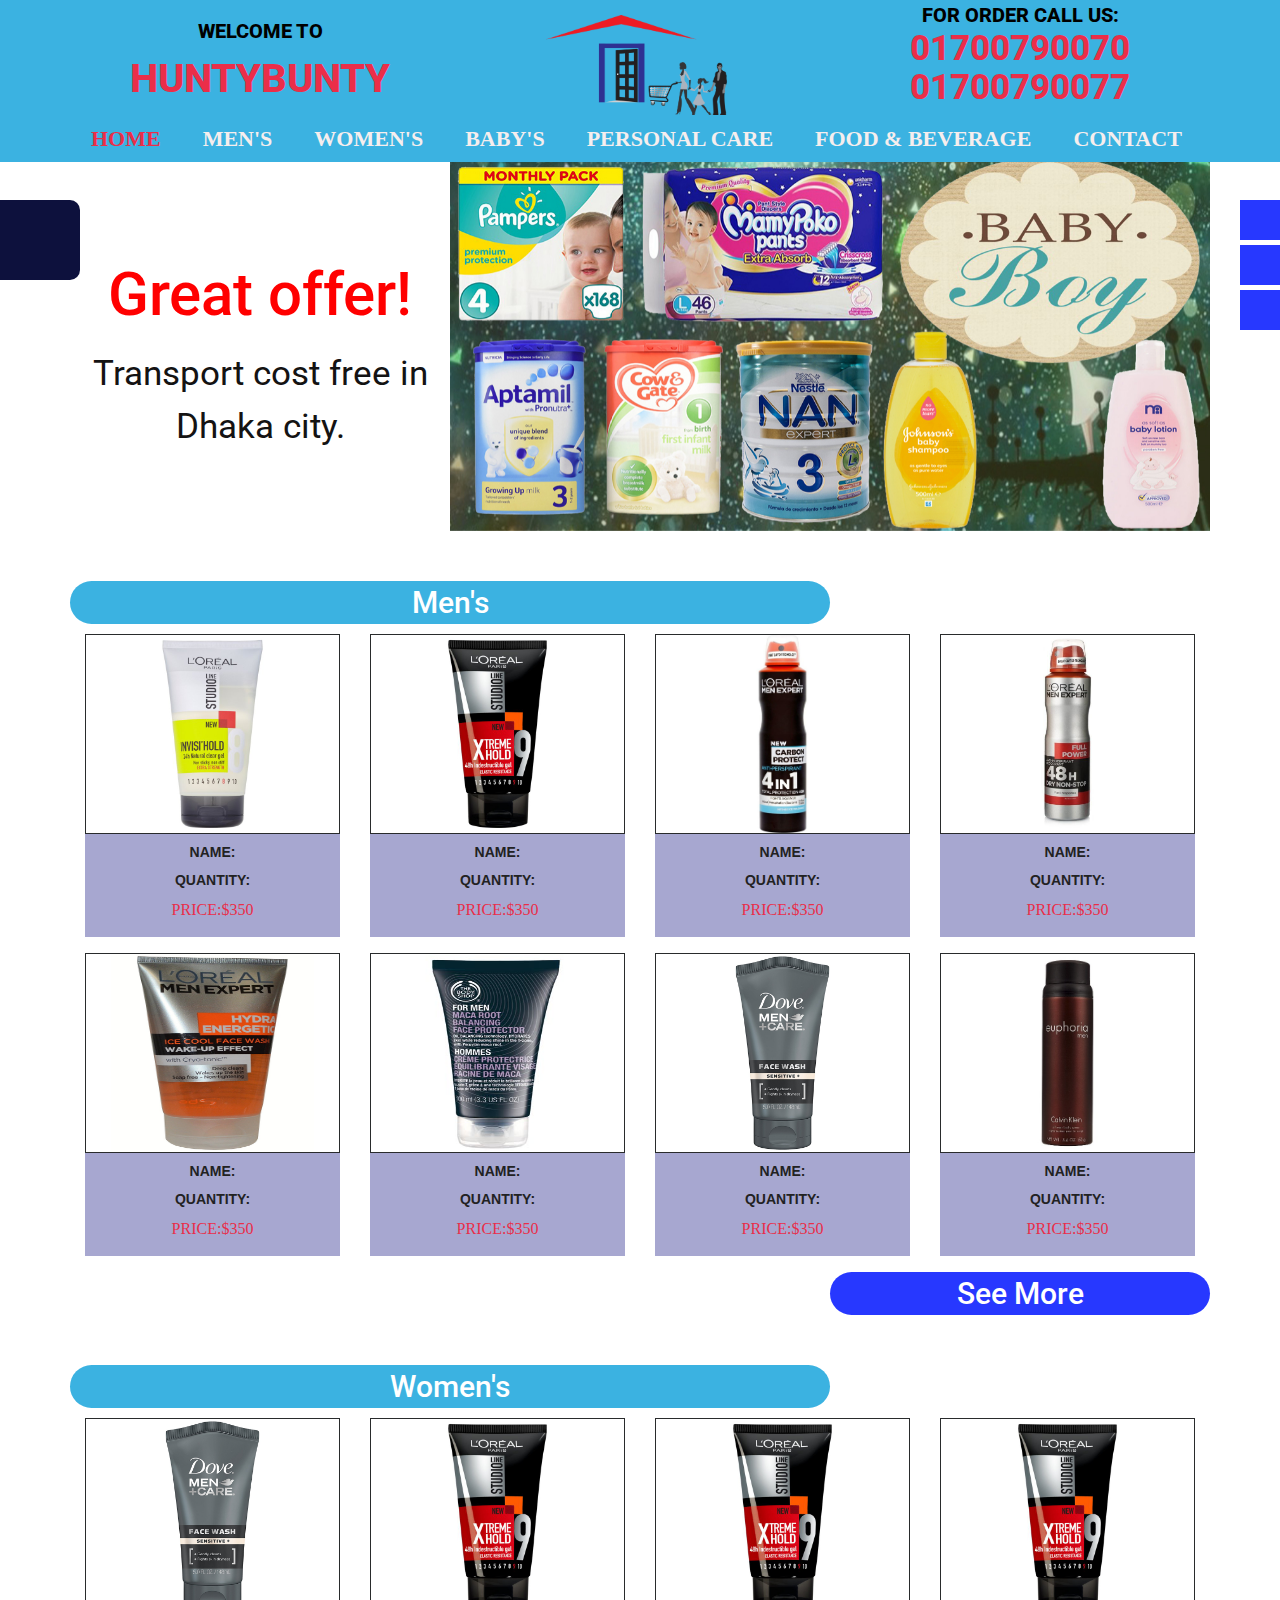
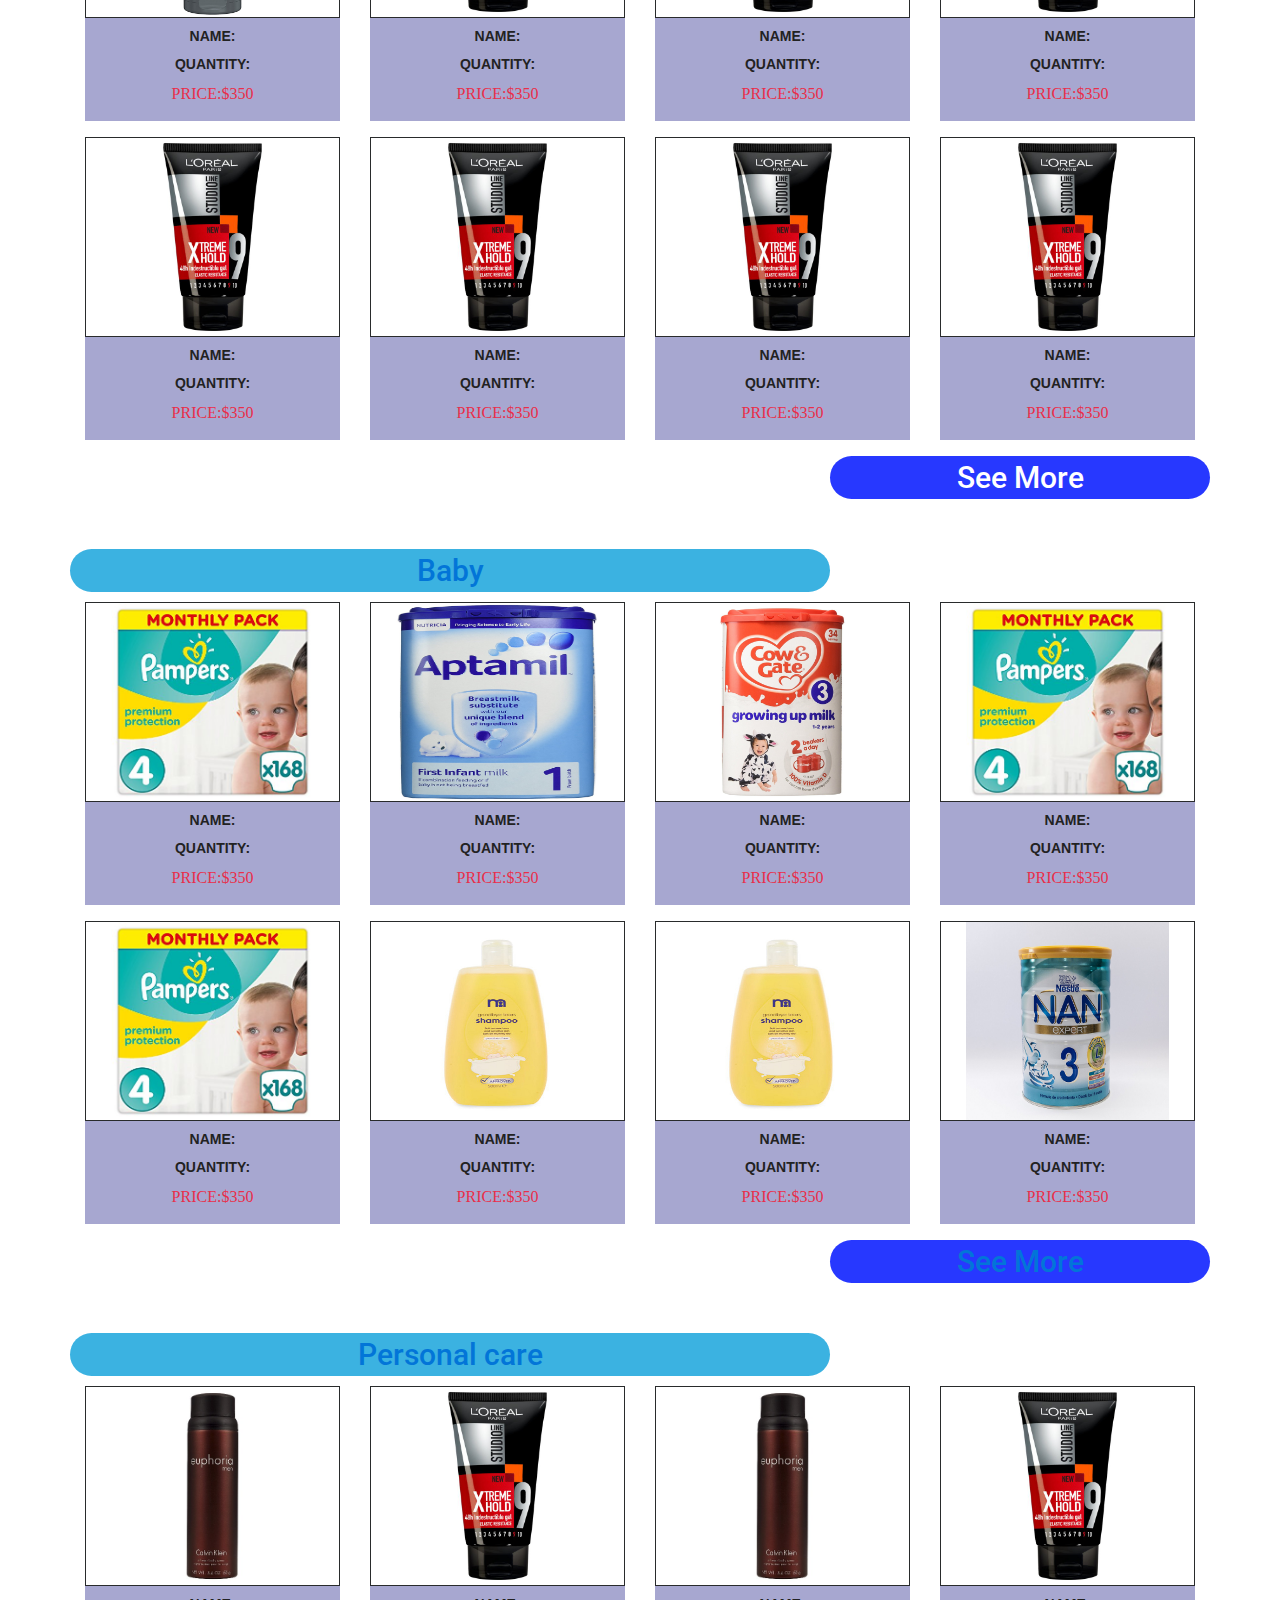
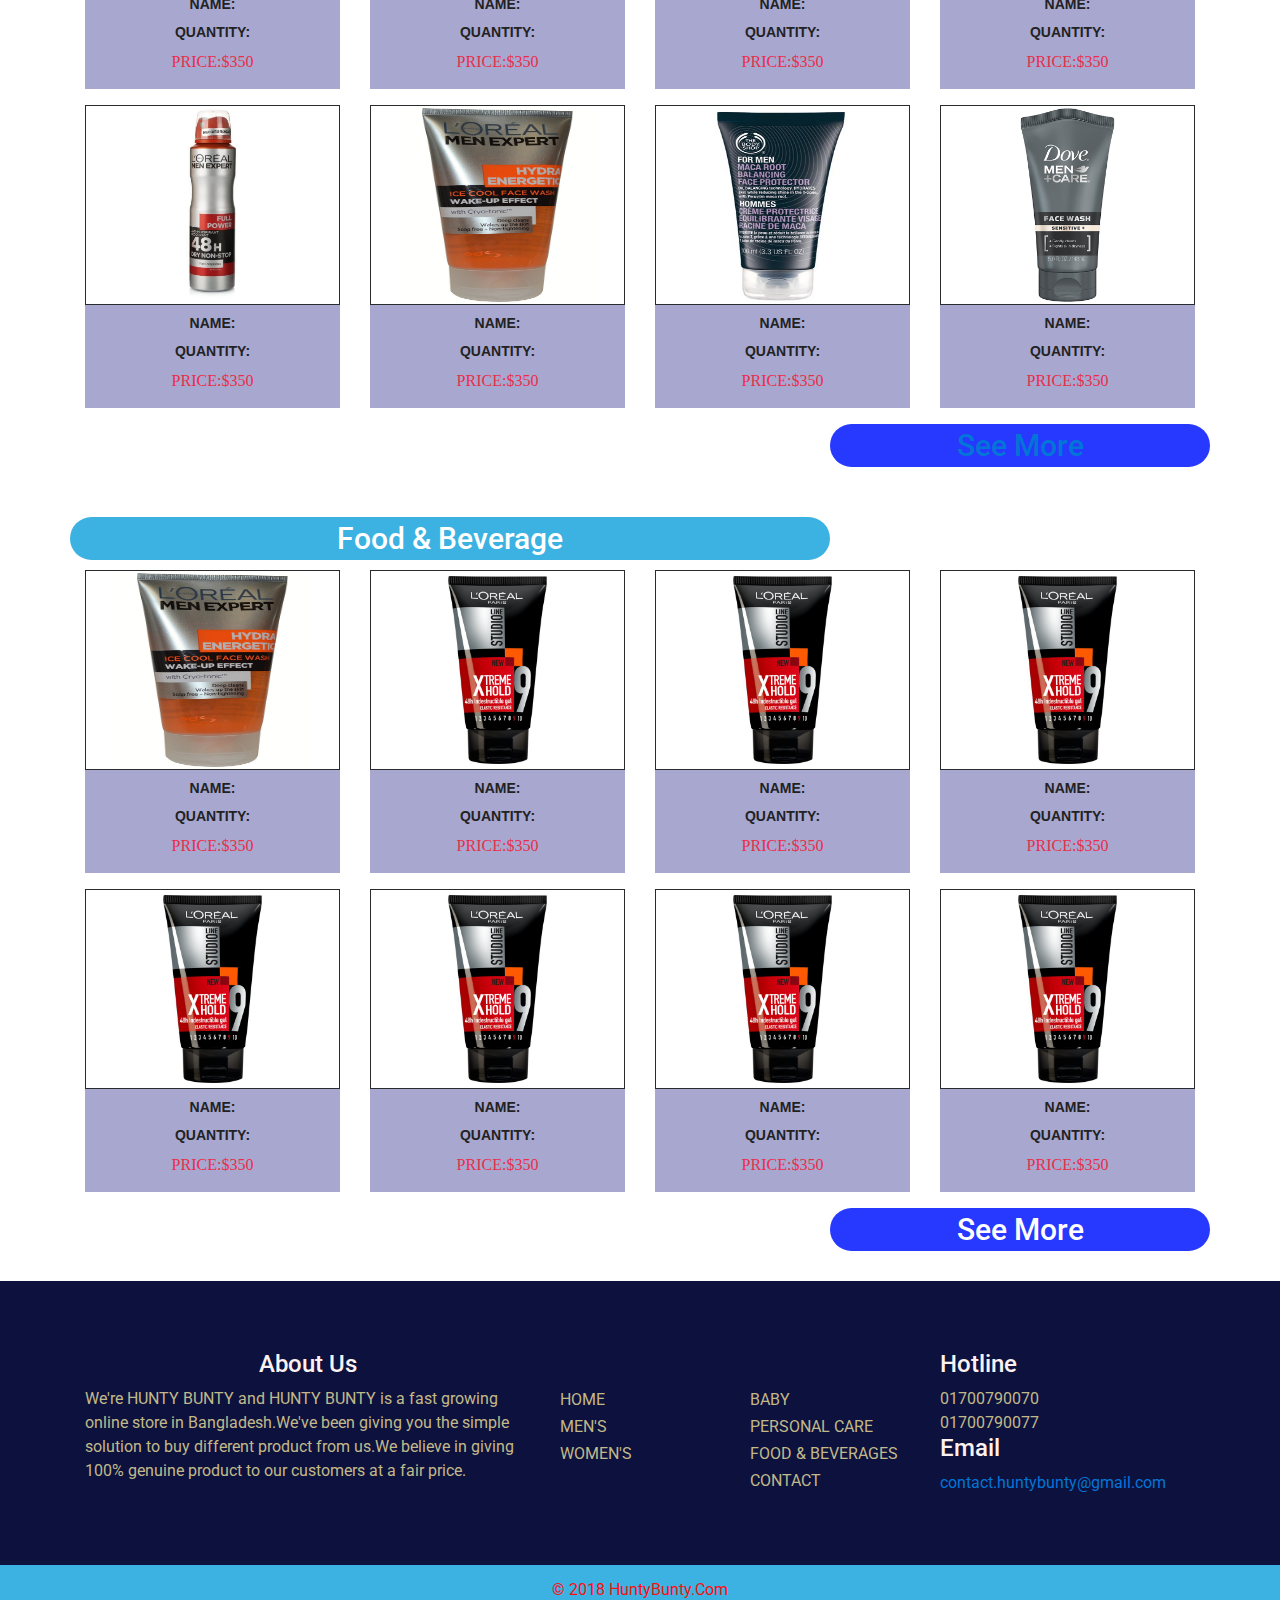
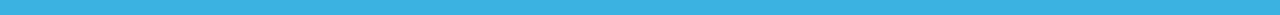
==== commit f44a000a: "Update index.html" ====
--- a/index.html
+++ b/index.html
@@ -722,7 +722,7 @@
                <figure>
                   <div class="items">
                      <a data-toggle="modal" data-target="#myModal" href="">
-                                <img src="images/W_hair_care/Jpg/1w_h.jpg" alt="W_hair_care/Jpg/1w_h.jpg">
+                                <img src="images/Men/7.jpg" alt="W_hair_care/Jpg/1w_h.jpg">
                             </a>
                   </div>
                   <figcaption>
@@ -857,7 +857,7 @@
                <figure>
                   <div class="items">
                      <a data-toggle="modal" data-target="#myModal" href="">
-                                <img src="images/W_hair_care/Jpg/1w_h.jpg" alt="W_hair_care/Jpg/1w_h.jpg">
+                                <img src="images/Baby/5.jpg" alt="W_hair_care/Jpg/1w_h.jpg">
                             </a>
                   </div>
                   <figcaption>
@@ -996,7 +996,7 @@
                <figure>
                   <div class="items">
                      <a data-toggle="modal" data-target="#myModal" href="">
-                                <img src="images/W_hair_care/Jpg/1w_h.jpg" alt="W_hair_care/Jpg/1w_h.jpg">
+                                <img src="images/Men/8.jpg" alt="W_hair_care/Jpg/1w_h.jpg">
                             </a>
                   </div>
                   <figcaption>
@@ -1133,7 +1133,7 @@
                <figure>
                   <div class="items">
                      <a data-toggle="modal" data-target="#myModal" href="">
-                                <img src="images/W_hair_care/Jpg/1w_h.jpg" alt="W_hair_care/Jpg/1w_h.jpg">
+                                <img src="images/Men/5.jpg" alt="W_hair_care/Jpg/1w_h.jpg">
                             </a>
                   </div>
                   <figcaption>
--- a/css/style.css
+++ b/css/style.css
@@ -0,0 +1,519 @@
+*{
+    margin: 0;
+    padding: 0;
+    outline: 0;
+}
+a{
+    text-decoration: none !important;
+}
+img{
+    border: 0;
+}
+ol,ul{
+    list-style-type: none;
+}
+body{
+    font-family: 'Roboto', sans-serif;
+    
+}
+h1,h2,h3,h4,h5,h6,p,a,ol,ul{
+    margin: 0;
+    padding: 0;
+}
+
+
+
+header{
+  
+    background-color: #3bb2e1;
+}
+
+.logo_part img{
+    height: 100px;
+   margin-top: 15px;
+}
+
+
+.header_text h6{
+    color: #000000;
+    text-transform: uppercase;
+    font-size: 20px;
+    font-weight: 800;
+    padding: 20px 0px 15px 0px;
+}
+.header_text h4{
+    color: #ea2e49;
+    text-transform: uppercase;
+    font-size: 40px;
+    font-weight: 800;
+}
+.header_contact p a{
+    color: #000000;
+    text-transform: uppercase;
+    font-size: 20px;
+    font-weight: 800;
+}
+.header_contact h6 a{
+    color: #ea2e49;
+    text-transform: uppercase;
+    font-size: 35px;
+    font-weight: 800;
+}
+
+/** nav_part start **/
+
+#navigation{
+    top: 0px;
+    left: 0;
+    width: 100%;
+    z-index: 666;
+}
+.navbar-nav .nav-item .nav-link {
+    padding: 0 21px;
+    color: #f6eeee;
+    font-size: 22px;
+    text-transform: uppercase;
+    font-family: bebas;
+    font-weight: 600;
+    transition: all linear 0.3s;
+    line-height: 47px;
+}
+
+.navbar-nav .nav-item.active .nav-link,
+.navbar-nav .nav-item .nav-link:hover {
+    color: #ea2e49;
+}
+.navbar-nav .nav-item .megamenu{
+    position: absolute;
+    left: 0;
+    width: 100%;
+    top: 100px;
+    background: #3622d0;
+    padding: 20px;
+    z-index: 99999;
+    transition: all linear 0.4s;
+    visibility: hidden;
+    opacity: 0;
+}
+.navbar-nav .nav-item:hover .megamenu{
+    top: 47px;
+    visibility: visible;
+    opacity: 1;
+}
+.navbar-nav .nav-item .megamenu ul{
+    margin-top: 10px;
+}
+.navbar-nav .nav-item .megamenu ul li a{
+    color: #000000;
+    font-size: 15px;
+    font-weight: 600;
+    text-transform: uppercase;
+    display: block;
+    margin-bottom: 10px;
+    padding: 8px 20px;
+    border-radius: 10px;
+    text-align: center;
+}
+
+.navbar-nav .nav-item .megamenu h3 a{
+    color: #fff;
+    font-size: 16px;
+    padding: 5px;
+    text-transform: uppercase;
+    margin-bottom: 15px;
+    font-weight: bold;
+    border-radius: 5px;
+    transition: all linear 0.4s;
+}
+.navbar-nav .nav-item .megamenu h3 a,
+.navbar-nav .nav-item .megamenu ul li a:hover{
+    background: #c3c3c3;
+    transition: all linear 0.4s; 
+}
+.navbar-nav .nav-item .megamenu:after{
+    width: 35px;
+    height: 35px;
+    background: #3622d0;
+    position: absolute;
+    content: '';
+    top: -10px;
+    transform: rotate(45deg);
+}
+.navbar-nav .nav-item.men .megamenu:after{
+    left: 13%;
+}
+.navbar-nav .nav-item.Women .megamenu:after{
+    left: 25%;
+}.navbar-nav .nav-item.Baby .megamenu:after{
+    left: 37%;
+}.navbar-nav .nav-item.Personal .megamenu:after{
+    left: 50%;
+}
+.navbar-nav .nav-item.food .megamenu:after{
+    left: 75%;
+}
+
+.navbar-nav .nav-item{}
+.navbar-nav .nav-item{}
+.navbar-nav .nav-item{}
+.navfixed{
+	position: fixed !important;
+	top: 0;
+	left: 0;
+	width: 100%;
+	z-index: 9999;
+}
+
+/* navbar_part end */
+/* _part start */
+
+
+.offer_part{
+    background-color: #fff;
+}
+.offer_part h4{
+    text-align:center;
+    color: red;
+    font-size: 60px;
+    padding-top: 100px;
+    padding-bottom: 20px;
+}
+.offer_part p{
+    color: #141313;
+    font-size: 35px;
+    text-align: center;
+    
+}
+
+
+
+
+
+
+.common_width .common_heading1{
+     margin: 50px 0px 10px 0px;
+}
+
+
+.common_width .common_heading1,
+.common_width .common_heading2,
+.common_width .common_heading3{
+    display: block;
+    padding: 5px;
+/*    transform: skewX(-50deg);*/
+   border-radius: 40px;
+}
+.common_width .common_heading1 h3 ,
+.common_width .common_heading2 h3 ,
+.common_width .common_heading3 h3 {
+/*    transform: skewX(50deg);*/
+    text-align: center;
+    color: #6d660d;
+    font-size: 30px;
+}
+
+.common_width .common_heading1{
+    background: #3bb2e1;
+   color: #fff;
+}
+.common_width .common_heading2{
+    background: #fff;
+   color: #fff
+}
+.common_width .common_heading3{
+    background: #2738ff;
+}
+.common_width .all-popup-link img{
+    max-width: 100px;
+}
+.common_width .common_heading1 .skin_com{
+   background: #fff; 
+}
+/* latest_product css start */
+
+
+
+#latest_product{
+    padding-top: 57px;
+    padding-bottom: 80px;
+}
+#latest_product h2{
+    padding-bottom: 20px;
+}
+
+
+
+
+.product figure .items{
+    height: 200px;
+    border: 1px solid;
+    
+}
+.product figure .items a img{
+    width: 80%;
+    height: 100%;
+}
+.product figure figcaption{
+    background: rgba(36, 36, 137, 0.4);
+    padding: 8px 0 15px;
+}
+.product figure figcaption p{
+    color: #222222;
+    font-size: 14px;
+    font-weight: 600;
+    font-family: 'Lato', sans-serif;
+    padding-bottom: 7px;
+}
+.product figure figcaption strong{
+    color: #ea2e49;
+    font-size: 16px;
+    font-family: bebas;
+    font-weight: 400;
+}
+/*#latest_product ends */
+
+.modal h4{
+    text-align: center;
+}
+
+.modal img{
+    width: 100%;
+    display: block;
+}
+
+.men_part a{
+   color: #fff;
+}
+
+/*footer_part start*/
+
+#footer_part{
+   margin-top: 30px;
+    padding: 70px 0px;
+    background-color: #0d113d;
+}
+#footer_part h4 {
+	color: #fcf1f1;
+	padding-bottom:10px;
+}
+#footer_part p{
+   color: #c2b98b;
+}
+
+
+
+
+
+
+
+
+
+
+
+
+#main_fotter{
+    background-color: #3bb2e1;
+}
+#main_fotter p{
+   color: #fa0f0f;
+   line-height: 50px;
+}
+/* footer_part end*/   
+/* extrea part */
+.phone_icon{
+    position: fixed;
+    top: 200px;
+    left: 0px;
+}
+.phone_icon ul li{
+    list-style: none;
+    
+}
+.phone_icon ul li a i{
+    width: 80px;
+    height: 80px;
+    line-height: 80px;
+    float: right;
+    text-align: center;
+    color: #ff0025;
+    transition: all linear 0.4s;
+    font-size: 30px;
+      border-radius: 10px;
+}
+.phone_icon ul li a{
+    background: #0d113d;
+    display: block;
+    width: 300px;
+    height: 80px;
+    transform: translateX(-220px);
+    transition: all linear 0.4s;
+    border-radius: 10px;
+}
+.phone_icon ul li a p{
+        color: #fff;
+        text-align: center;
+        font-size: 22px;
+        padding-top: 5px;
+        z-index: 99999;
+}
+
+.phone_icon ul li a:hover{
+    transform: translateX(0px);
+}
+.phone_icon ul li a:hover i{
+    background: #ff0025;
+   color: #fff;
+}
+.social_icon{
+    position: fixed;
+    top: 200px;
+    right: 0;
+    z-index: 99999;
+}
+.social_icon ul li{
+    list-style: none;
+}
+.social_icon ul li a{
+    background: #2738ff;
+    display: block;
+    margin-bottom: 5px;
+    width: 100px;
+    height: 40px;
+    transform: translateX(60px);
+    transition: all linear 0.4s;
+}
+.social_icon ul li a i{
+    width: 40px;
+    height: 40px;
+    line-height: 40px;
+    text-align: center;
+    color: #fff;
+    transition: all linear 0.4s;
+}
+.social_icon ul li a:hover{
+    transform: translateX(0px);
+}
+.social_icon ul li a:hover i{
+    background: #ff0025;
+}
+
+
+/*contact part css start*/
+
+#contact {
+   padding-top: 67px;
+   padding-bottom: 70px;
+   background: #f1f1f1;
+}
+
+#contact h3 {
+   color: #3b8fe2;
+   font-size: 50px;
+   margin-top: 20px;
+   margin-bottom: 20px;
+}
+
+#contact form .form_field,
+#contact form textarea {
+   width: 100%;
+   background: #fff;
+   padding: 10px 15px;
+   color: #444444;
+   font-size: 16px;
+   outline: 0;
+   margin-bottom: 15px;
+   border-radius: 5px;
+   border: 0;
+}
+
+#contact form {
+   padding-top: 30px;
+}
+
+#contact form textarea {
+   resize: none;
+}
+
+.address {
+   background: #f1f1f1;
+   padding: 20px;
+   margin-top: 30px;
+}
+
+#contact form .submit_now {
+   padding: 8px 20px;
+   margin-top: 20px;
+   text-transform: uppercase;
+   font-size: 16px;
+   color: #55504a;
+   border: 1px solid #4567fc;
+   background: none;
+   text-align: center;
+   border-radius: 5px;
+   transition: all linear 0.3s;
+   -webkit-transition: all linear 0.3s;
+   -moz-transition: all linear 0.3s;
+   -ms-transition: all linear 0.3s;
+   -o-transition: all linear 0.3s;
+   font-family: 'Open Sans', sans-serif;
+   font-weight: 600;
+   cursor: pointer;
+}
+
+#contact form .submit_now:hover {
+   background: #4567fc;
+   color: #ffffff;
+}
+
+
+/*contact part css end*/
+
+.women_part a,
+Baby_part a,
+Personal_part_part a{
+   color: #fff;
+}
+.hed_m h5{
+   text-align: center;
+   font-size: 50px;
+   color: #444;
+   margin-top: 40px;
+}
+
+
+.navfixed{
+    position: fixed !important;
+    top: 0;
+    left: 0;
+    width: 100%;
+    background: rgba(244, 164, 164,0.9) !important;
+    box-shadow: 0px 0px 5px 0px rgba(0, 0, 0,0.40);
+}
+#footer_part ul{
+    margin-top: 34px
+}
+#footer_part ul li a p{
+   padding-top: 3px;
+}
+
+
+/* up to css_start */
+.top_to{
+    width: 40px;
+    height: 40px;
+    background: #263293;
+    color: #fff;
+    text-align: center;
+    line-height: 40px;
+    position: fixed;
+    right: 30px;
+    bottom: 20px;
+    cursor: pointer;
+    display: none;
+    border-radius: 50%;
+}
+/* up to css_part end */
+/* extrea_part end */
+.top_m h3{
+   margin-top: 20px;
+}--- a/css/responsive.css
+++ b/css/responsive.css
@@ -0,0 +1,51 @@
+@media(min-width:320px) and (max-width:575px){
+   .header_text h4{
+      font-size: 40px
+   }
+   .header_contact{
+      display: none;
+   }
+   .logo_part{
+      padding-bottom: 20px;
+   }
+   
+   .navbar-nav .nav-item.men .megamenu:after,
+   .navbar-nav .nav-item.Women .megamenu:after,
+   .navbar-nav .nav-item.Baby .megamenu:after,
+   .navbar-nav .nav-item.Personal .megamenu:after,
+   .navbar-nav .nav-item.food .megamenu:after{
+    left: 13%;
+  
+}
+   .offer_part p {
+	font-size: 24px;
+	padding-bottom: 20px;
+}
+
+   #banner{
+     visibility: visible;
+/*      display: none;*/
+      margin-top: 40px;
+   }
+   .offer_part h4 {
+	font-size: 53px;
+	padding-top: 17px;
+	padding-bottom: 0px;
+}
+   .offer_part p {
+	font-size: 24px;
+}
+   .toggle_bar {
+         color: #fcac45;
+      }
+   .navbar-toggler #navbarSupportedContent{
+      display: inline-block;
+   }
+   .phone_icon,
+   .social_icon{
+      display: none;
+   }
+   #footer_part{
+      text-align: center;
+   }
+}